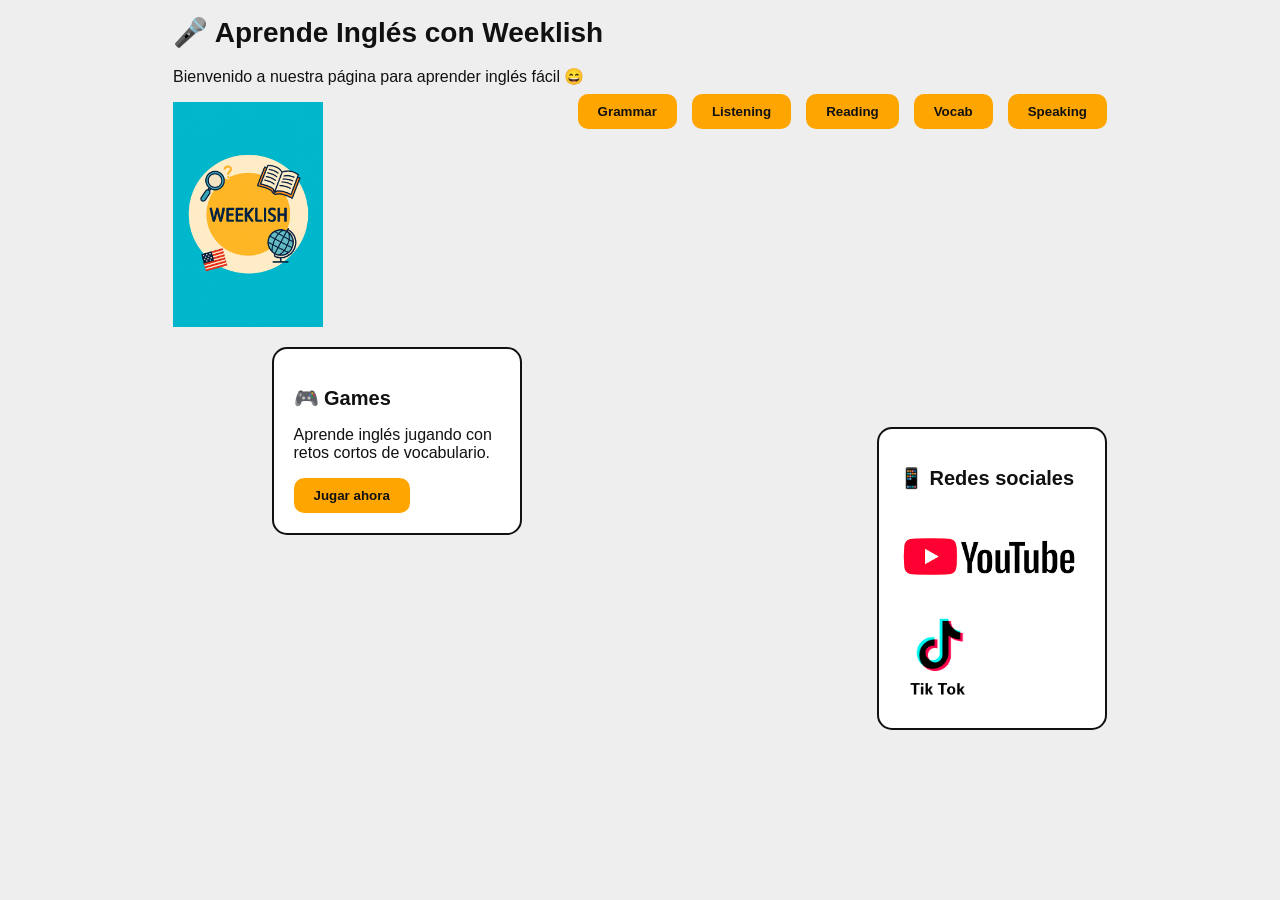
==== index-github.html @ 02babed3 "se agrego todo los archivos se agregaron todos los archivos que hizo chat gpt para la pagina" ====
<!doctype html>
<html lang="es">
<head>
  <meta charset="utf-8">
  <meta name="viewport" content="width=device-width, initial-scale=1">
  <title>Weeklish | Aprende inglés</title>
  <style>
/* Los estilos controlan colores, tamaños y ubicación de cada elemento. */
* { box-sizing: border-box; }

body {
  margin: 0;
  background-color: #eee;
  color: #111;
  font-family: Arial, sans-serif;
}

.container { max-width: 970px; margin: 16px auto; padding: 0 18px; }
h1 { margin: 0 0 18px; font-size: 28px; }
.welcome { margin: 0 0 16px; }

.header {
  display: flex;
  justify-content: space-between;
  align-items: flex-start;
  gap: 24px;
  margin-bottom: 20px;
}

.logo-image {
  display: block;
  width: 150px;
  height: 225px;
  object-fit: cover;
}

.menu {
  display: flex;
  justify-content: flex-end;
  flex-wrap: wrap;
  gap: 15px;
  margin-top: -8px;
}
.menu button, .register-button {
  padding: 10px 20px;
  border: 0;
  border-radius: 10px;
  background: orange;
  color: #111;
  cursor: pointer;
  font-weight: bold;
}
.menu button:hover, .register-button:hover { background: darkorange; }
button:focus-visible, a:focus-visible, input:focus-visible { outline: 3px solid #1264a3; outline-offset: 2px; }

.main { display: grid; grid-template-columns: 1fr 1fr; align-items: start; gap: 40px; }
.card {
  width: 294px;
  min-height: 220px;
  padding: 20px;
  border: 2px solid #111;
  border-radius: 15px;
  background: white;
}
.card h2 { font-size: 20px; }
.games-card { width: 250px; min-height: 160px; margin: 0 auto; }
.social {
  width: 230px;
  min-height: 170px;
  margin-top: 80px;
  justify-self: end;
}
.register-dialog input {
  display: block;
  width: 100%;
  margin: 10px 0;
  padding: 10px;
  border: 1px solid #999;
  border-radius: 8px;
  font: inherit;
}
.plain-button { cursor: pointer; }
.social a { display: block; width: fit-content; margin: 8px 0; }
.social-image { display: block; object-fit: contain; }
.youtube-image { width: 180px; height: auto; }
.tiktok-image { width: 82px; height: auto; }
.message { margin: 10px 0 0; color: #14532d; font-size: 14px; }

.visually-hidden { position: absolute; width: 1px; height: 1px; padding: 0; margin: -1px; overflow: hidden; clip: rect(0, 0, 0, 0); white-space: nowrap; border: 0; }

.lesson-view { max-width: 780px; margin: 12px auto; }
.lesson-view[hidden], #home-view[hidden] { display: none; }
.back-button {
  padding: 10px 16px;
  border: 0;
  border-radius: 10px;
  background: orange;
  color: #111;
  cursor: pointer;
  font-weight: bold;
}
.back-button:hover { background: darkorange; }
.lesson-card {
  padding: 18px;
  border: 2px solid #111;
  border-radius: 15px;
  background: white;
}
.lesson-card video { display: block; width: 100%; max-height: 65vh; background: #111; border-radius: 8px; }
.bottom-back { margin-top: 16px; }
.quiz-card { margin-top: 22px; padding: 20px; border: 2px solid #111; border-radius: 15px; background: white; }
.quiz-card > h2 { margin-top: 0; }
.quiz-question { margin: 14px 0; padding: 14px; border: 1px solid #bbb; border-radius: 10px; }
.quiz-question legend { padding: 0 5px; font-weight: bold; }
.quiz-question label { display: inline-flex; align-items: center; gap: 5px; margin: 7px 12px 0 0; cursor: pointer; }
.quiz-question input { accent-color: #087c8d; }
.quiz-question.is-correct { border-color: #26834a; background: #f2fbf4; }
.quiz-question.is-incorrect { border-color: #b54343; background: #fff7f5; }
.quiz-feedback { margin: 8px 0 0; font-size: 14px; }
.quiz-actions { display: flex; flex-wrap: wrap; align-items: center; gap: 12px; margin-top: 18px; }
.quiz-result { min-height: 1.4em; margin-bottom: 0; font-weight: bold; }
.games-view { max-width: 700px; }
.game-levels { max-width: 650px; margin: 24px auto; }
.game-level-options { display: grid; grid-template-columns: repeat(3, 1fr); gap: 12px; }
.game-level-button { display: flex; min-height: 112px; flex-direction: column; justify-content: center; gap: 8px; padding: 16px; border: 2px solid #111; border-radius: 14px; background: white; cursor: pointer; text-align: left; }
.game-level-button:hover { border-color: #c77a00; background: #fff5df; }
.game-level-button strong { font-size: 22px; }
.game-level-button span { color: #444; font-size: 14px; }
.game-card { max-width: 560px; margin: 20px auto; padding: 24px; border: 2px solid #111; border-radius: 16px; background: white; text-align: center; }
.change-level-button { display: block; padding: 0; border: 0; background: transparent; color: #064f7b; cursor: pointer; font: inherit; font-weight: bold; }
.game-progress { color: #555; font-size: 14px; }
.game-word { margin: 20px 0; color: #073b61; font-size: 36px; }
.game-options { display: grid; grid-template-columns: repeat(3, 1fr); gap: 10px; }
.game-option { min-height: 54px; padding: 10px; border: 1px solid #888; border-radius: 10px; background: #fff; cursor: pointer; font: inherit; }
.game-option:hover:not(:disabled) { border-color: #064f7b; background: #eef9fb; }
.game-option:disabled { cursor: default; }
.game-option.game-correct { border-color: #26834a; background: #e7f6eb; }
.game-option.game-wrong { border-color: #b54343; background: #fff0ee; }
.game-feedback { min-height: 1.5em; margin: 16px 0; font-weight: bold; }
.level-selector { display: flex; flex-wrap: wrap; gap: 9px; margin: 18px 0; }
.level-selector button { min-width: 100px; padding: 9px 14px; border: 1px solid #a66b00; border-radius: 10px; background: #fff; cursor: pointer; font: inherit; font-weight: bold; }
.level-selector button[aria-pressed="true"] { border-color: #d57d00; background: orange; }
.level-selector button:hover { background: #ffd27a; }
.level-panel[hidden] { display: none; }
.text-lesson { margin-bottom: 14px; }
.text-lesson p { line-height: 1.55; }
.mini-practice { min-height: 0; }
.mini-practice h3 { margin-top: 0; }
.mini-practice li { margin: 7px 0; }
.reading-card { margin: 18px 0; padding: 22px; border: 2px solid #111; border-radius: 15px; background: white; }
.reading-card h2 { margin-top: 0; }
.reading-card > p { font-size: 17px; line-height: 1.75; }
.reading-vocab { margin: 18px 0; padding: 12px; border-radius: 10px; background: #edf8f9; line-height: 1.6; }
.reading-card details { border-top: 1px solid #ddd; padding-top: 12px; }
.reading-card summary { color: #064f7b; cursor: pointer; font-weight: bold; }
.reading-card li { margin: 7px 0; line-height: 1.5; }
.listening-practice { margin-bottom: 16px; }
.listen-line { display: grid; grid-template-columns: 1fr auto; align-items: center; gap: 8px; padding: 12px 0; border-top: 1px solid #ddd; }
.listen-line span { font-weight: bold; }
.listen-line p { grid-column: 1 / -1; margin: 0; color: #555; }
.game-example { margin: 16px 0; padding: 14px; border-radius: 12px; background: #edf8f9; text-align: left; }
.example-label { margin: 0 0 7px; color: #07526a; font-size: 14px; font-weight: bold; }
.game-example-sentence { margin: 0 0 5px; font-size: 19px; font-weight: bold; }
.game-example-translation { margin: 0 0 12px; color: #444; }
.audio-list { display: grid; grid-template-columns: repeat(auto-fit, minmax(min(100%, 300px), 1fr)); gap: 14px; }
.audio-card { padding: 16px; border: 2px solid #111; border-radius: 15px; background: white; }
.audio-card h2 { margin: 0 0 12px; font-size: 18px; }
.audio-card audio { display: block; width: 100%; }
.vocab-categories { position: sticky; top: 0; z-index: 3; display: flex; flex-wrap: wrap; gap: 9px; margin: 18px 0 24px; padding: 10px 0; background: #eee; }
.vocab-category-button { padding: 9px 13px; border: 0; border-radius: 10px; background: orange; color: #111; cursor: pointer; font: inherit; font-weight: bold; }
.vocab-category-button:hover, .vocab-category-button.selected { background: darkorange; }
.vocab-category-button:focus-visible { outline: 3px solid #1264a3; outline-offset: 2px; }
.vocab-group { margin: 24px 0 32px; scroll-margin-top: 12px; }
.vocab-group h2 { margin-bottom: 12px; }
.vocabulary-grid { display: grid; grid-template-columns: repeat(auto-fill, minmax(180px, 1fr)); gap: 14px; }
.vocab-item { margin: 0; overflow: hidden; border: 1px solid #bbb; border-radius: 12px; background: white; }
.vocab-item a { display: grid; place-items: center; height: 220px; padding: 8px; background: white; }
.vocab-item img { display: block; width: 100%; height: 100%; object-fit: contain; }
.vocab-item figcaption { min-height: 38px; padding: 8px 10px; border-top: 1px solid #ddd; font-size: 14px; overflow-wrap: anywhere; }
.speaking-group { margin: 24px 0 30px; }
.speaking-group > h2 { margin-bottom: 12px; }
.speaking-list { display: grid; grid-template-columns: repeat(auto-fit, minmax(min(100%, 290px), 1fr)); gap: 12px; }
.speaking-exercise { padding: 16px; border: 1px solid #bbb; border-radius: 12px; background: white; }
.speaking-exercise > p { margin: 0 0 10px; }
.speaking-exercise details { border-top: 1px solid #ddd; padding-top: 9px; }
.speaking-exercise summary { color: #064f7b; cursor: pointer; font-weight: bold; }
.english-phrase { margin: 12px 0 6px; font-size: 18px; font-weight: bold; }
.translation { margin: 0; color: #444; }
.speaking-controls { display: flex; flex-wrap: wrap; align-items: center; gap: 8px; margin-top: 12px; }
.practice-button { padding: 8px 12px; border: 0; border-radius: 9px; background: orange; color: #111; cursor: pointer; font-weight: bold; }
.practice-button:hover { background: darkorange; }
.practice-button:disabled { cursor: wait; opacity: 0.7; }
.speaking-controls audio { width: 100%; margin-top: 4px; }
.recording-status { flex-basis: 100%; min-height: 1em; margin: 2px 0 0; color: #444; font-size: 14px; }
.mic-picker { margin: 18px 0 24px; padding: 16px; border: 1px solid #bbb; border-radius: 12px; background: white; }
.mic-picker > label { display: block; margin-bottom: 8px; font-weight: bold; }
.mic-picker-actions { display: flex; flex-wrap: wrap; gap: 9px; }
.mic-picker select { min-width: min(100%, 260px); max-width: 100%; padding: 8px 10px; border: 1px solid #999; border-radius: 8px; font: inherit; }
.mic-picker .recording-status { margin-bottom: 0; }

@media (max-width: 650px) {
  .container { margin-top: 22px; }
  h1 { font-size: 24px; }
  .header { flex-direction: row; align-items: flex-start; gap: 12px; }
  .main { display: flex; flex-direction: column; align-items: center; }
  .logo-image { width: 120px; height: 180px; }
  .menu { justify-content: flex-end; gap: 7px; margin-top: -5px; }
  .menu button { padding: 9px 11px; font-size: 13px; }
  .main { gap: 16px; }
  .card { width: 100%; max-width: 380px; }
  .games-card { max-width: 300px; min-height: 150px; }
  .social { min-height: 150px; margin-top: 0; }
}

@media (max-width: 460px) {
  .game-card { padding: 16px; }
  .game-options { grid-template-columns: 1fr; }
  .game-level-options { grid-template-columns: 1fr; }
  .listen-line { grid-template-columns: 1fr; }
  .listen-line p { grid-column: auto; }
}

/* En tabletas y ventanas estrechas, conserva las tarjetas una al lado de la otra. */
@media (min-width: 520px) and (max-width: 650px) {
  .main { display: flex; flex-direction: row; align-items: flex-end; gap: 12px; }
  .games-card { width: auto; min-width: 0; flex: 1 1 auto; margin: 0; }
  .social {
    width: 150px;
    min-height: 145px;
    flex: 0 0 150px;
    margin: 0 0 0 auto;
    padding: 14px;
  }
  .social h2 { font-size: 16px; }
  .youtube-image { width: 100px; }
  .tiktok-image { width: 52px; }
}

  </style>
</head>
<body>
  <main class="container">
    <div id="home-view">
      <h1>🎤 Aprende Inglés con Weeklish</h1>
      <p class="welcome">Bienvenido a nuestra página para aprender inglés fácil 😄</p>

      <header class="header">
        <img class="logo-image" src="assets/weeklish-logo.png" alt="Logo de Weeklish: aprende inglés">
        <nav class="menu" aria-label="Temas de inglés">
          <button type="button" id="grammar-button">Grammar</button>
          <button type="button" id="listening-button">Listening</button>
          <button type="button" id="reading-button">Reading</button>
          <button type="button" id="vocab-button">Vocab</button>
          <button type="button" id="speaking-button">Speaking</button>
        </nav>
      </header>

      <section class="main" aria-label="Juegos y redes sociales">
        <article class="card games-card">
          <h2>🎮 Games</h2>
          <p>Aprende inglés jugando con retos cortos de vocabulario.</p>
          <button class="register-button" id="open-games" type="button">Jugar ahora</button>
        </article>

        <aside class="card social">
          <h2>📱 Redes sociales</h2>
          <a href="https://www.youtube.com/@Weeklish" target="_blank" rel="noreferrer" aria-label="YouTube de Weeklish (se abre en otra pestaña)">
            <img class="social-image youtube-image" src="assets/youtube.png" alt="YouTube">
          </a>
          <a href="https://www.tiktok.com/@weeklish" target="_blank" rel="noreferrer" aria-label="TikTok de Weeklish (se abre en otra pestaña)">
            <img class="social-image tiktok-image" src="assets/tiktok.png" alt="TikTok">
          </a>
        </aside>
      </section>
    </div>

    <section class="lesson-view" id="grammar-view" hidden aria-labelledby="grammar-title">
      <button class="back-button" id="back-home" type="button">← Volver al inicio</button>
      <h1 id="grammar-title">Grammar</h1>
      <p class="welcome">Mira la lección y practica inglés a tu ritmo.</p>
      <nav class="level-selector" aria-label="Nivel de Grammar">
        <button type="button" data-section-level-button="easy" aria-pressed="true">Easy</button>
        <button type="button" data-section-level-button="medium" aria-pressed="false">Medium</button>
        <button type="button" data-section-level-button="advanced" aria-pressed="false">Advanced</button>
      </nav>
      <div class="level-panel" data-level-panel="easy">
        <article class="lesson-card text-lesson">
          <h2>Present simple</h2>
          <p>Usamos el presente simple para rutinas y hechos.</p>
          <p><strong>I study English every day.</strong> — Estudio inglés todos los días.</p>
          <p><strong>She studies English every day.</strong> — Ella estudia inglés todos los días.</p>
          <p>Con <em>he, she, it</em>, normalmente añadimos <em>-s</em> al verbo.</p>
        </article>
        <form class="quiz-card interactive-quiz">
          <h3>Quick quiz · Present simple</h3>
          <fieldset class="quiz-question" data-answer="works" data-explanation="Con she usamos el verbo con -s: works."><legend>1. She ___ at home.</legend><label><input type="radio" name="easy-g1" value="works"> works</label><label><input type="radio" name="easy-g1" value="work"> work</label><label><input type="radio" name="easy-g1" value="is work"> is work</label><p class="quiz-feedback" aria-live="polite"></p></fieldset>
          <fieldset class="quiz-question" data-answer="Do" data-explanation="En preguntas con you usamos Do + sujeto + verbo base."><legend>2. ___ you like music?</legend><label><input type="radio" name="easy-g2" value="Do"> Do</label><label><input type="radio" name="easy-g2" value="Does"> Does</label><label><input type="radio" name="easy-g2" value="Are"> Are</label><p class="quiz-feedback" aria-live="polite"></p></fieldset>
          <fieldset class="quiz-question" data-answer="play" data-explanation="Con they usamos el verbo base: play."><legend>3. They ___ soccer on Sundays.</legend><label><input type="radio" name="easy-g3" value="plays"> plays</label><label><input type="radio" name="easy-g3" value="play"> play</label><label><input type="radio" name="easy-g3" value="playing"> playing</label><p class="quiz-feedback" aria-live="polite"></p></fieldset>
          <div class="quiz-actions"><button class="register-button" type="submit">Revisar respuestas</button><button class="plain-button" type="reset">Intentar de nuevo</button></div>
          <p class="quiz-result" aria-live="polite"></p>
        </form>
      </div>
      <div class="level-panel" data-level-panel="medium" hidden>
        <article class="lesson-card text-lesson">
          <h2>Past simple</h2>
          <p>Usamos el pasado simple para acciones terminadas. En preguntas y negativas usamos <em>did</em> y el verbo vuelve a su forma base.</p>
          <p><strong>We visited London last year.</strong> — Visitamos Londres el año pasado.</p>
          <p><strong>Did you see the museum?</strong> — ¿Viste el museo?</p>
          <p><strong>They didn’t take a taxi.</strong> — No tomaron un taxi.</p>
        </article>
        <form class="quiz-card interactive-quiz">
          <h3>Quick quiz · Past simple</h3>
          <fieldset class="quiz-question" data-answer="watched" data-explanation="Para una acción terminada en el pasado usamos watched."><legend>1. Yesterday I ___ a film.</legend><label><input type="radio" name="medium-g1" value="watched"> watched</label><label><input type="radio" name="medium-g1" value="watch"> watch</label><label><input type="radio" name="medium-g1" value="watching"> watching</label><p class="quiz-feedback" aria-live="polite"></p></fieldset>
          <fieldset class="quiz-question" data-answer="Did" data-explanation="En preguntas del pasado usamos Did + sujeto + verbo base."><legend>2. ___ she call you?</legend><label><input type="radio" name="medium-g2" value="Did"> Did</label><label><input type="radio" name="medium-g2" value="Does"> Does</label><label><input type="radio" name="medium-g2" value="Was"> Was</label><p class="quiz-feedback" aria-live="polite"></p></fieldset>
          <fieldset class="quiz-question" data-answer="go" data-explanation="Después de didn’t usamos el verbo en su forma base: go."><legend>3. We didn’t ___ by bus.</legend><label><input type="radio" name="medium-g3" value="went"> went</label><label><input type="radio" name="medium-g3" value="go"> go</label><label><input type="radio" name="medium-g3" value="gone"> gone</label><p class="quiz-feedback" aria-live="polite"></p></fieldset>
          <div class="quiz-actions"><button class="register-button" type="submit">Revisar respuestas</button><button class="plain-button" type="reset">Intentar de nuevo</button></div>
          <p class="quiz-result" aria-live="polite"></p>
        </form>
      </div>
      <div class="level-panel" data-level-panel="advanced" hidden>
      <article class="lesson-card">
        <h2>Video de ejemplo</h2>
        <video controls preload="metadata" playsinline>
          <source src="assets/dedcution.mp4" type="video/mp4">
          Tu navegador no puede reproducir este video. Prueba con otro navegador.
        </video>
      </article>
      <section class="quiz-card" aria-labelledby="deduction-quiz-title">
        <h2 id="deduction-quiz-title">Quiz: Deductions</h2>
        <p>Elige la opción que mejor expresa la deducción. <strong>Must</strong> = casi seguro; <strong>might/could</strong> = posible; <strong>can’t</strong> = casi imposible. Para deducir sobre el pasado, usa <em>modal + have + participio</em>.</p>
        <form id="deduction-quiz" class="interactive-quiz">
          <fieldset class="quiz-question" data-answer="must" data-explanation="Must expresa una deducción fuerte basada en la evidencia.">
            <legend>1. The lights are on and I can hear music. They ___ be home.</legend>
            <label><input type="radio" name="q1" value="must"> must</label>
            <label><input type="radio" name="q1" value="might"> might</label>
            <label><input type="radio" name="q1" value="can't"> can’t</label>
            <p class="quiz-feedback" aria-live="polite"></p>
          </fieldset>
          <fieldset class="quiz-question" data-answer="might" data-explanation="Might indica una posibilidad; no sabemos con certeza dónde está Jack.">
            <legend>2. I don’t know where Jack is. He ___ be at the library.</legend>
            <label><input type="radio" name="q2" value="must"> must</label>
            <label><input type="radio" name="q2" value="might"> might</label>
            <label><input type="radio" name="q2" value="can't"> can’t</label>
            <p class="quiz-feedback" aria-live="polite"></p>
          </fieldset>
          <fieldset class="quiz-question" data-answer="can't" data-explanation="Can’t expresa que algo es casi imposible según lo que sabemos.">
            <legend>3. The sign says CLOSED and the doors are locked. The restaurant ___ be open.</legend>
            <label><input type="radio" name="q3" value="must"> must</label>
            <label><input type="radio" name="q3" value="might"> might</label>
            <label><input type="radio" name="q3" value="can't"> can’t</label>
            <p class="quiz-feedback" aria-live="polite"></p>
          </fieldset>
          <fieldset class="quiz-question" data-answer="could" data-explanation="Could también expresa una posibilidad.">
            <legend>4. Maybe Anna is on the bus. She ___ be on her way.</legend>
            <label><input type="radio" name="q4" value="must"> must</label>
            <label><input type="radio" name="q4" value="could"> could</label>
            <label><input type="radio" name="q4" value="can't"> can’t</label>
            <p class="quiz-feedback" aria-live="polite"></p>
          </fieldset>
          <fieldset class="quiz-question" data-answer="must have" data-explanation="Must have + participio expresa una deducción fuerte sobre algo que ocurrió en el pasado.">
            <legend>5. The ground is wet and the sprinklers are off. It ___ rained overnight.</legend>
            <label><input type="radio" name="q5" value="must have"> must have</label>
            <label><input type="radio" name="q5" value="might"> might</label>
            <label><input type="radio" name="q5" value="can't have"> can’t have</label>
            <p class="quiz-feedback" aria-live="polite"></p>
          </fieldset>
          <fieldset class="quiz-question" data-answer="might have" data-explanation="Might have + participio indica que algo pudo haber ocurrido, pero no lo sabemos con seguridad.">
            <legend>6. I’m not sure who left this umbrella. It ___ been Tom’s.</legend>
            <label><input type="radio" name="q6" value="must have"> must have</label>
            <label><input type="radio" name="q6" value="might have"> might have</label>
            <label><input type="radio" name="q6" value="can't be"> can’t be</label>
            <p class="quiz-feedback" aria-live="polite"></p>
          </fieldset>
          <fieldset class="quiz-question" data-answer="can't have" data-explanation="Can’t have + participio expresa que algo casi con seguridad no ocurrió.">
            <legend>7. I watched Leo stay here all evening. He ___ gone to the party.</legend>
            <label><input type="radio" name="q7" value="must have"> must have</label>
            <label><input type="radio" name="q7" value="might have"> might have</label>
            <label><input type="radio" name="q7" value="can't have"> can’t have</label>
            <p class="quiz-feedback" aria-live="polite"></p>
          </fieldset>
          <fieldset class="quiz-question" data-answer="must have" data-explanation="La puerta está abierta y las maletas desaparecieron: la evidencia indica que se fueron.">
            <legend>8. The door is open and the suitcases are gone. They ___ left.</legend>
            <label><input type="radio" name="q8" value="must have"> must have</label>
            <label><input type="radio" name="q8" value="might"> might</label>
            <label><input type="radio" name="q8" value="can't have"> can’t have</label>
            <p class="quiz-feedback" aria-live="polite"></p>
          </fieldset>
          <fieldset class="quiz-question" data-answer="could" data-explanation="Could be expresa una posibilidad sobre el presente.">
            <legend>9. That ___ be the right bus, but let’s check the number first.</legend>
            <label><input type="radio" name="q9" value="must"> must</label>
            <label><input type="radio" name="q9" value="could"> could</label>
            <label><input type="radio" name="q9" value="can't have"> can’t have</label>
            <p class="quiz-feedback" aria-live="polite"></p>
          </fieldset>
          <fieldset class="quiz-question" data-answer="might have" data-explanation="Might have been expresa una posibilidad sobre quién llamó.">
            <legend>10. I don’t recognize the number. It ___ been the doctor’s office.</legend>
            <label><input type="radio" name="q10" value="must"> must</label>
            <label><input type="radio" name="q10" value="might have"> might have</label>
            <label><input type="radio" name="q10" value="can't"> can’t</label>
            <p class="quiz-feedback" aria-live="polite"></p>
          </fieldset>
          <div class="quiz-actions">
            <button class="register-button" type="submit">Revisar respuestas</button>
            <button class="plain-button" type="reset">Intentar de nuevo</button>
          </div>
          <p id="quiz-result" class="quiz-result" aria-live="polite"></p>
        </form>
      </section>
      </div>
      <button class="back-button bottom-back" type="button" data-home>← Volver al inicio</button>
    </section>

    <section class="lesson-view listening-view" id="listening-view" hidden aria-labelledby="listening-title">
      <button class="back-button" type="button" data-home>← Volver al inicio</button>
      <h1 id="listening-title">Listening</h1>
      <p class="welcome">Escucha cada audio y practica a tu ritmo.</p>
      <nav class="level-selector" aria-label="Nivel de Listening">
        <button type="button" data-section-level-button="easy" aria-pressed="true">Easy</button>
        <button type="button" data-section-level-button="medium" aria-pressed="false">Medium</button>
        <button type="button" data-section-level-button="advanced" aria-pressed="false">Advanced</button>
      </nav>
      <div class="level-panel" data-level-panel="easy">
        <article class="audio-card listening-practice">
          <h2>Listen and repeat</h2>
          <p>Escucha cada frase y repítela en voz alta.</p>
          <div class="listen-line"><span lang="en">Good morning! How are you?</span><button class="practice-button" type="button" data-speak-text="Good morning! How are you?">🔊 Escuchar</button><p>¡Buenos días! ¿Cómo estás?</p></div>
          <div class="listen-line"><span lang="en">Could I have a glass of water, please?</span><button class="practice-button" type="button" data-speak-text="Could I have a glass of water, please?">🔊 Escuchar</button><p>¿Me da un vaso de agua, por favor?</p></div>
          <div class="listen-line"><span lang="en">Where is the bus station?</span><button class="practice-button" type="button" data-speak-text="Where is the bus station?">🔊 Escuchar</button><p>¿Dónde está la estación de autobuses?</p></div>
        </article>
      </div>
      <div class="level-panel" data-level-panel="medium" hidden>
        <article class="audio-card">
          <h2>Agent Phrases</h2>
          <p>Escucha el audio e intenta repetir las frases.</p>
          <audio controls preload="none"><source src="assets/listening/agent-phrases.m4a" type="audio/mp4">Tu navegador no puede reproducir este audio.</audio>
        </article>
      </div>
      <div class="level-panel" data-level-panel="advanced" hidden>
        <article class="audio-card">
          <h2>Celine Pitch Shadowing</h2>
          <p>Escucha con atención y repite intentando imitar la entonación.</p>
          <audio controls preload="none"><source src="assets/listening/celine-pitch-shadowing.mp3" type="audio/mpeg">Tu navegador no puede reproducir este audio.</audio>
        </article>
      </div>
      <button class="back-button bottom-back" type="button" data-home>← Volver al inicio</button>
    </section>

    <section class="lesson-view reading-view" id="reading-view" hidden aria-labelledby="reading-title">
      <button class="back-button" type="button" data-home>← Volver al inicio</button>
      <h1 id="reading-title">Reading</h1>
      <p class="welcome">Choose a level, read the text in English, and check your understanding.</p>
      <nav class="level-selector" aria-label="Nivel de Reading">
        <button type="button" data-section-level-button="easy" aria-pressed="true">Easy</button>
        <button type="button" data-section-level-button="medium" aria-pressed="false">Medium</button>
        <button type="button" data-section-level-button="advanced" aria-pressed="false">Advanced</button>
      </nav>
      <div class="level-panel" data-level-panel="easy">
        <article class="reading-card">
          <h2>Emma’s Saturday</h2>
          <p>Emma wakes up at eight on Saturday. She has eggs and toast for breakfast. Then she walks to the park with her brother. They see birds and play with a ball. In the afternoon, Emma visits her grandmother. They make a cake together.</p>
          <div class="reading-vocab"><strong>Words:</strong> wakes up = se despierta · walks = camina · together = juntos</div>
        </article>
        <form class="quiz-card interactive-quiz">
          <h3>Reading check · Easy</h3>
          <fieldset class="quiz-question" data-answer="At eight" data-explanation="The text says Emma wakes up at eight on Saturday."><legend>1. What time does Emma wake up?</legend><label><input type="radio" name="read-e1" value="At six"> At six</label><label><input type="radio" name="read-e1" value="At eight"> At eight</label><label><input type="radio" name="read-e1" value="At ten"> At ten</label><p class="quiz-feedback" aria-live="polite"></p></fieldset>
          <fieldset class="quiz-question" data-answer="Eggs and toast" data-explanation="Emma has eggs and toast for breakfast."><legend>2. What does Emma eat for breakfast?</legend><label><input type="radio" name="read-e2" value="Rice and fish"> Rice and fish</label><label><input type="radio" name="read-e2" value="Eggs and toast"> Eggs and toast</label><label><input type="radio" name="read-e2" value="Fruit and yogurt"> Fruit and yogurt</label><p class="quiz-feedback" aria-live="polite"></p></fieldset>
          <fieldset class="quiz-question" data-answer="Her grandmother" data-explanation="In the afternoon, Emma visits her grandmother."><legend>3. Who does Emma visit?</legend><label><input type="radio" name="read-e3" value="Her teacher"> Her teacher</label><label><input type="radio" name="read-e3" value="Her friend"> Her friend</label><label><input type="radio" name="read-e3" value="Her grandmother"> Her grandmother</label><p class="quiz-feedback" aria-live="polite"></p></fieldset>
          <div class="quiz-actions"><button class="register-button" type="submit">Check answers</button><button class="plain-button" type="reset">Try again</button></div>
          <p class="quiz-result" aria-live="polite"></p>
        </form>
      </div>
      <div class="level-panel" data-level-panel="medium" hidden>
        <article class="reading-card">
          <h2>A New Job in the City</h2>
          <p>When Daniel moved to the city, he didn’t know many people. His new job was busy, so he usually went home by train and cooked dinner. One Thursday, a coworker invited him to a photography club. Daniel almost said no because he was tired, but he decided to go. He met people who shared his interest, and soon the city began to feel more like home.</p>
          <div class="reading-vocab"><strong>Words:</strong> coworker = compañero de trabajo · shared = compartían · feel like home = sentirse como en casa</div>
        </article>
        <form class="quiz-card interactive-quiz">
          <h3>Reading check · Medium</h3>
          <fieldset class="quiz-question" data-answer="By train" data-explanation="He usually went home by train."><legend>1. How did Daniel usually get home?</legend><label><input type="radio" name="read-m1" value="By bus"> By bus</label><label><input type="radio" name="read-m1" value="By train"> By train</label><label><input type="radio" name="read-m1" value="On foot"> On foot</label><p class="quiz-feedback" aria-live="polite"></p></fieldset>
          <fieldset class="quiz-question" data-answer="He was tired" data-explanation="Daniel almost said no because he was tired."><legend>2. Why did he almost say no to the invitation?</legend><label><input type="radio" name="read-m2" value="He was tired"> He was tired</label><label><input type="radio" name="read-m2" value="He was working"> He was working</label><label><input type="radio" name="read-m2" value="He disliked photography"> He disliked photography</label><p class="quiz-feedback" aria-live="polite"></p></fieldset>
          <fieldset class="quiz-question" data-answer="Meeting people with a shared interest" data-explanation="The photography club helped Daniel meet people who shared his interest."><legend>3. What helped the city feel more like home?</legend><label><input type="radio" name="read-m3" value="Meeting people with a shared interest"> Meeting people with a shared interest</label><label><input type="radio" name="read-m3" value="Getting a new apartment"> Getting a new apartment</label><label><input type="radio" name="read-m3" value="Working fewer hours"> Working fewer hours</label><p class="quiz-feedback" aria-live="polite"></p></fieldset>
          <div class="quiz-actions"><button class="register-button" type="submit">Check answers</button><button class="plain-button" type="reset">Try again</button></div>
          <p class="quiz-result" aria-live="polite"></p>
        </form>
      </div>
      <div class="level-panel" data-level-panel="advanced" hidden>
        <article class="reading-card">
          <h2>The Community Garden</h2>
          <p>For years, the empty lot between two apartment buildings collected rubbish and rainwater. A few neighbours proposed turning it into a community garden. At first, some residents doubted the plan would last; everyone had different schedules, and the soil was in poor condition. The organisers divided the work into small tasks and asked a local nursery for advice. By the end of the season, the garden was producing tomatoes, herbs, and a surprising sense of community. The project did not solve every problem, but it gave residents a practical reason to work together.</p>
          <div class="reading-vocab"><strong>Words:</strong> empty lot = terreno vacío · soil = tierra · residents = residentes · practical = práctico</div>
        </article>
        <form class="quiz-card interactive-quiz">
          <h3>Reading check · Advanced</h3>
          <fieldset class="quiz-question" data-answer="Rubbish and rainwater" data-explanation="The empty lot collected rubbish and rainwater before the project."><legend>1. What collected in the empty lot?</legend><label><input type="radio" name="read-a1" value="Rubbish and rainwater"> Rubbish and rainwater</label><label><input type="radio" name="read-a1" value="Leaves and snow"> Leaves and snow</label><label><input type="radio" name="read-a1" value="Tools and seeds"> Tools and seeds</label><p class="quiz-feedback" aria-live="polite"></p></fieldset>
          <fieldset class="quiz-question" data-answer="They divided the work into small tasks" data-explanation="Breaking the work into small tasks helped residents manage different schedules."><legend>2. How did the organisers make the work manageable?</legend><label><input type="radio" name="read-a2" value="They hired a full-time gardener"> They hired a full-time gardener</label><label><input type="radio" name="read-a2" value="They divided the work into small tasks"> They divided the work into small tasks</label><label><input type="radio" name="read-a2" value="They waited until everyone was free"> They waited until everyone was free</label><p class="quiz-feedback" aria-live="polite"></p></fieldset>
          <fieldset class="quiz-question" data-answer="A stronger sense of community" data-explanation="The garden gave neighbours a shared project and a stronger sense of community."><legend>3. What did the garden provide besides food?</legend><label><input type="radio" name="read-a3" value="A stronger sense of community"> A stronger sense of community</label><label><input type="radio" name="read-a3" value="More parking spaces"> More parking spaces</label><label><input type="radio" name="read-a3" value="A new apartment building"> A new apartment building</label><p class="quiz-feedback" aria-live="polite"></p></fieldset>
          <div class="quiz-actions"><button class="register-button" type="submit">Check answers</button><button class="plain-button" type="reset">Try again</button></div>
          <p class="quiz-result" aria-live="polite"></p>
        </form>
      </div>
      <button class="back-button bottom-back" type="button" data-home>← Volver al inicio</button>
    </section>

    <section class="lesson-view vocab-view" id="vocabulary-view" hidden aria-labelledby="vocabulary-title">
      <button class="back-button" type="button" data-home>← Volver al inicio</button>
      <h1 id="vocabulary-title">Vocab</h1>
      <p class="welcome">Elige un tema para ver solo sus imágenes. Cambia de botón para ver otra categoría.</p>
      <nav class="level-selector" aria-label="Nivel de Vocab">
        <button type="button" data-vocab-level="easy" aria-pressed="true">Easy</button>
        <button type="button" data-vocab-level="medium" aria-pressed="false">Medium</button>
        <button type="button" data-vocab-level="advanced" aria-pressed="false">Advanced</button>
      </nav>
      <nav class="vocab-categories" id="vocab-categories" aria-label="Categorías de vocabulario"></nav>
      <div id="vocabulary-gallery"></div>
      <button class="back-button bottom-back" type="button" data-home>← Volver al inicio</button>
    </section>

    <section class="lesson-view speaking-view" id="speaking-view" hidden aria-labelledby="speaking-title">
      <button class="back-button" type="button" data-home>← Volver al inicio</button>
      <h1 id="speaking-title">Speaking</h1>
      <p class="welcome">Lee cada situación y responde en inglés en voz alta. Abre “Ver ejemplo” cuando quieras comparar tu respuesta.</p>
      <nav class="level-selector" aria-label="Nivel de Speaking">
        <button type="button" data-speaking-level-button="easy" aria-pressed="true">Easy</button>
        <button type="button" data-speaking-level-button="medium" aria-pressed="false">Medium</button>
        <button type="button" data-speaking-level-button="advanced" aria-pressed="false">Advanced</button>
      </nav>
      <div class="mic-picker">
        <label for="microphone-select">Micrófono para grabar</label>
        <div class="mic-picker-actions">
          <select id="microphone-select">
            <option value="">Micrófono predeterminado</option>
          </select>
          <button class="practice-button" id="detect-microphones" type="button">Detectar micrófonos</button>
        </div>
        <p id="microphone-status" class="recording-status" aria-live="polite">Puedes usar el micrófono predeterminado o detectar otros para elegir.</p>
      </div>

      <section class="speaking-group" data-speaking-level="medium" aria-labelledby="everyday-title">
        <h2 id="everyday-title">Everyday situations · Situaciones cotidianas</h2>
        <div class="speaking-list">
          <article class="speaking-exercise"><p><strong>1.</strong> Quieres saber dónde está el baño.</p><details><summary>Ver ejemplo</summary><p class="english-phrase" lang="en">“Excuse me, where is the restroom?”</p><p class="translation">Disculpe, ¿dónde está el baño?</p></details></article>
          <article class="speaking-exercise"><p><strong>2.</strong> Necesitas pedir ayuda en la calle.</p><details><summary>Ver ejemplo</summary><p class="english-phrase" lang="en">“Could you help me, please?”</p><p class="translation">¿Podría ayudarme, por favor?</p></details></article>
          <article class="speaking-exercise"><p><strong>3.</strong> Quieres saber la hora.</p><details><summary>Ver ejemplo</summary><p class="english-phrase" lang="en">“What time is it?”</p><p class="translation">¿Qué hora es?</p></details></article>
          <article class="speaking-exercise"><p><strong>4.</strong> Quieres preguntar cuánto cuesta algo.</p><details><summary>Ver ejemplo</summary><p class="english-phrase" lang="en">“How much does this cost?”</p><p class="translation">¿Cuánto cuesta esto?</p></details></article>
          <article class="speaking-exercise"><p><strong>5.</strong> Quieres llegar a la estación.</p><details><summary>Ver ejemplo</summary><p class="english-phrase" lang="en">“How can I get to the station?”</p><p class="translation">¿Cómo puedo llegar a la estación?</p></details></article>
        </div>
      </section>

      <section class="speaking-group" data-speaking-level="easy" aria-labelledby="greetings-title">
        <h2 id="greetings-title">Greetings · Saludos</h2>
        <div class="speaking-list">
          <article class="speaking-exercise"><p><strong>1.</strong> Saludas a alguien por la mañana.</p><details><summary>Ver ejemplo</summary><p class="english-phrase" lang="en">“Good morning! How are you?”</p><p class="translation">¡Buenos días! ¿Cómo estás?</p></details></article>
          <article class="speaking-exercise"><p><strong>2.</strong> Saludas a un amigo.</p><details><summary>Ver ejemplo</summary><p class="english-phrase" lang="en">“Hi! It’s nice to see you.”</p><p class="translation">¡Hola! Qué bueno verte.</p></details></article>
          <article class="speaking-exercise"><p><strong>3.</strong> Conoces a alguien por primera vez.</p><details><summary>Ver ejemplo</summary><p class="english-phrase" lang="en">“Hello, my name is Ana. What’s your name?”</p><p class="translation">Hola, me llamo Ana. ¿Cómo te llamas?</p></details></article>
          <article class="speaking-exercise"><p><strong>4.</strong> Te preguntan cómo estás y te sientes muy bien.</p><details><summary>Ver ejemplo</summary><p class="english-phrase" lang="en">“I’m great, thanks. How about you?”</p><p class="translation">Estoy muy bien, gracias. ¿Y tú?</p></details></article>
          <article class="speaking-exercise"><p><strong>5.</strong> Te despides después de una conversación.</p><details><summary>Ver ejemplo</summary><p class="english-phrase" lang="en">“It was nice talking to you. See you later!”</p><p class="translation">Fue agradable hablar contigo. ¡Hasta luego!</p></details></article>
        </div>
      </section>

      <section class="speaking-group" data-speaking-level="easy" aria-labelledby="food-title">
        <h2 id="food-title">Food · Comida</h2>
        <div class="speaking-list">
          <article class="speaking-exercise"><p><strong>1.</strong> Pides una mesa para dos.</p><details><summary>Ver ejemplo</summary><p class="english-phrase" lang="en">“A table for two, please.”</p><p class="translation">Una mesa para dos, por favor.</p></details></article>
          <article class="speaking-exercise"><p><strong>2.</strong> Pides el menú.</p><details><summary>Ver ejemplo</summary><p class="english-phrase" lang="en">“Could I see the menu, please?”</p><p class="translation">¿Podría ver el menú, por favor?</p></details></article>
          <article class="speaking-exercise"><p><strong>3.</strong> Ordenas una hamburguesa con queso.</p><details><summary>Ver ejemplo</summary><p class="english-phrase" lang="en">“I’d like a cheeseburger, please.”</p><p class="translation">Quisiera una hamburguesa con queso, por favor.</p></details></article>
          <article class="speaking-exercise"><p><strong>4.</strong> Preguntas qué recomienda el restaurante.</p><details><summary>Ver ejemplo</summary><p class="english-phrase" lang="en">“What do you recommend?”</p><p class="translation">¿Qué recomienda?</p></details></article>
          <article class="speaking-exercise"><p><strong>5.</strong> Terminaste de comer y pides la cuenta.</p><details><summary>Ver ejemplo</summary><p class="english-phrase" lang="en">“Could I have the check, please?”</p><p class="translation">¿Me trae la cuenta, por favor?</p></details></article>
        </div>
      </section>
      <section class="speaking-group" data-speaking-level="advanced" aria-labelledby="advanced-speaking-title" hidden>
        <h2 id="advanced-speaking-title">Longer conversations · Conversaciones más completas</h2>
        <div class="speaking-list">
          <article class="speaking-exercise"><p><strong>1.</strong> Perdiste el tren. Pregunta cuándo sale el siguiente.</p><details><summary>Ver ejemplo</summary><p class="english-phrase" lang="en">“I’ve just missed my train. Could you tell me when the next one leaves?”</p><p class="translation">Acabo de perder mi tren. ¿Podría decirme cuándo sale el siguiente?</p></details></article>
          <article class="speaking-exercise"><p><strong>2.</strong> Tu habitación de hotel aún no está lista. Pide una actualización con amabilidad.</p><details><summary>Ver ejemplo</summary><p class="english-phrase" lang="en">“I’m checking in, but my room isn’t ready yet. Could you let me know how long it will take?”</p><p class="translation">Voy a registrarme, pero mi habitación aún no está lista. ¿Podría decirme cuánto tardará?</p></details></article>
          <article class="speaking-exercise"><p><strong>3.</strong> Tienes alergia a los cacahuates. Pregunta por los ingredientes.</p><details><summary>Ver ejemplo</summary><p class="english-phrase" lang="en">“I’m allergic to peanuts. Could you check whether this dish contains any?”</p><p class="translation">Soy alérgico/a a los cacahuates. ¿Podría comprobar si este plato contiene alguno?</p></details></article>
          <article class="speaking-exercise"><p><strong>4.</strong> No entendiste una instrucción. Pide que la expliquen de otra manera.</p><details><summary>Ver ejemplo</summary><p class="english-phrase" lang="en">“I’m not sure I understood the instructions. Could you explain them another way?”</p><p class="translation">No estoy seguro/a de haber entendido las instrucciones. ¿Podría explicarlas de otra manera?</p></details></article>
          <article class="speaking-exercise"><p><strong>5.</strong> Das tu opinión y reconoces otra perspectiva.</p><details><summary>Ver ejemplo</summary><p class="english-phrase" lang="en">“I see your point, but I think we should consider another option.”</p><p class="translation">Entiendo tu punto, pero creo que deberíamos considerar otra opción.</p></details></article>
        </div>
      </section>
      <button class="back-button bottom-back" type="button" data-home>← Volver al inicio</button>
    </section>
  </main>

  <section class="lesson-view games-view container" id="games-view" hidden aria-labelledby="games-title">
    <button class="back-button" type="button" data-home>← Volver al inicio</button>
    <h1 id="games-title">Games</h1>
    <p class="welcome">Choose the correct meaning. Elige la traducción correcta.</p>
    <section class="game-levels" id="game-levels" aria-label="Elige un nivel">
      <h2>Elige tu nivel</h2>
      <div class="game-level-options">
        <button class="game-level-button" type="button" data-level="easy"><strong>Easy</strong><span>Fácil · palabras comunes</span></button>
        <button class="game-level-button" type="button" data-level="medium"><strong>Medium</strong><span>Medio · vocabulario práctico</span></button>
        <button class="game-level-button" type="button" data-level="advanced"><strong>Advanced</strong><span>Avanzado · expresiones e idioms</span></button>
      </div>
    </section>
    <article class="game-card" id="game-card" hidden>
      <button class="change-level-button" id="change-level" type="button">← Cambiar nivel</button>
      <p class="game-progress" id="game-progress"></p>
      <h2 class="game-word" id="game-word"></h2>
      <div class="game-options" id="game-options"></div>
      <p class="game-feedback" id="game-feedback" aria-live="polite"></p>
      <div class="game-example" id="game-example" hidden>
        <p class="example-label">Example sentence</p>
        <p class="game-example-sentence" id="game-example-sentence" lang="en"></p>
        <p class="game-example-translation" id="game-example-translation"></p>
        <button class="practice-button" id="play-game-sentence" type="button">🔊 Escuchar oración</button>
      </div>
      <button class="register-button" id="next-question" type="button" disabled>Siguiente</button>
    </article>
  </section>
<script>
window.vocabularyImages = [
  {
    "category": "Viajes y planes",
    "categoryId": "travel",
    "src": "assets/vocabulary/future.jpg",
    "alt": "Planes de viaje a Londres y billete de avión",
    "title": "Un viaje a Londres"
  },
  {
    "category": "Gramática",
    "categoryId": "grammar",
    "src": "assets/vocabulary/adverbios%20de%20frecuencia.jpg",
    "alt": "adverbios de frecuencia",
    "title": "adverbios de frecuencia"
  },
  {
    "category": "Gramática",
    "categoryId": "grammar",
    "src": "assets/vocabulary/auxiliar%20do.jpg",
    "alt": "auxiliar do",
    "title": "auxiliar do"
  },
  {
    "category": "Gramática",
    "categoryId": "grammar",
    "src": "assets/vocabulary/capital%20letter.jpg",
    "alt": "capital letter",
    "title": "capital letter"
  },
  {
    "category": "Gramática",
    "categoryId": "grammar",
    "src": "assets/vocabulary/capital%20letters2.jpg",
    "alt": "capital letters2",
    "title": "capital letters2"
  },
  {
    "category": "Gramática",
    "categoryId": "grammar",
    "src": "assets/vocabulary/future2.jpg",
    "alt": "future2",
    "title": "future2"
  },
  {
    "category": "Gramática",
    "categoryId": "grammar",
    "src": "assets/vocabulary/MODAL%20VERB.jpg",
    "alt": "MODAL VERB",
    "title": "MODAL VERB"
  },
  {
    "category": "Gramática",
    "categoryId": "grammar",
    "src": "assets/vocabulary/MODAL%20VERB2.jpg",
    "alt": "MODAL VERB2",
    "title": "MODAL VERB2"
  },
  {
    "category": "Gramática",
    "categoryId": "grammar",
    "src": "assets/vocabulary/noun-ending-position-sentence.jpg",
    "alt": "Noun endings and position in a sentence",
    "title": "Noun endings and position in a sentence"
  },
  {
    "category": "Gramática",
    "categoryId": "grammar",
    "src": "assets/vocabulary/prepositions.jpg",
    "alt": "prepositions",
    "title": "prepositions"
  },
  {
    "category": "Gramática",
    "categoryId": "grammar",
    "src": "assets/vocabulary/prepositions2.jpg",
    "alt": "prepositions2",
    "title": "prepositions2"
  },
  {
    "category": "Gramática",
    "categoryId": "grammar",
    "src": "assets/vocabulary/there%20is%20there%20are.jpg",
    "alt": "there is there are",
    "title": "there is there are"
  },
  {
    "category": "Gramática",
    "categoryId": "grammar",
    "src": "assets/vocabulary/there%20is%20there%20are2.jpg",
    "alt": "there is there are2",
    "title": "there is there are2"
  },
  {
    "category": "Gramática",
    "categoryId": "grammar",
    "src": "assets/vocabulary/VERBS%20FRECUENCY1.jpg",
    "alt": "VERBS FRECUENCY1",
    "title": "VERBS FRECUENCY1"
  },
  {
    "category": "Gramática",
    "categoryId": "grammar",
    "src": "assets/vocabulary/VERBS%20FRECUENCY2.jpg",
    "alt": "VERBS FRECUENCY2",
    "title": "VERBS FRECUENCY2"
  },
  {
    "category": "Phrasal verbs",
    "categoryId": "phrasal",
    "src": "assets/vocabulary/PHRASAL%20VERBS.jpg",
    "alt": "PHRASAL VERBS",
    "title": "PHRASAL VERBS"
  },
  {
    "category": "Phrasal verbs",
    "categoryId": "phrasal",
    "src": "assets/vocabulary/Screenshot_20220601-120849_Brave.jpg",
    "alt": "Ficha 02",
    "title": "Ficha 02"
  },
  {
    "category": "Phrasal verbs",
    "categoryId": "phrasal",
    "src": "assets/vocabulary/Screenshot_20220601-120908_Brave.jpg",
    "alt": "Ficha 03",
    "title": "Ficha 03"
  },
  {
    "category": "Phrasal verbs",
    "categoryId": "phrasal",
    "src": "assets/vocabulary/Screenshot_20220616-163014_Brave.jpg",
    "alt": "Ficha 04",
    "title": "Ficha 04"
  },
  {
    "category": "Phrasal verbs",
    "categoryId": "phrasal",
    "src": "assets/vocabulary/Screenshot_20220616-163043_Brave.jpg",
    "alt": "Ficha 05",
    "title": "Ficha 05"
  },
  {
    "category": "Vocabulario general",
    "categoryId": "general",
    "src": "assets/vocabulary/adverbios%20de%20frecuencia2.jpg",
    "alt": "adverbios de frecuencia2",
    "title": "adverbios de frecuencia2"
  },
  {
    "category": "Vocabulario general",
    "categoryId": "general",
    "src": "assets/vocabulary/DIFFERENCE%20WORDS.jpg",
    "alt": "DIFFERENCE WORDS",
    "title": "DIFFERENCE WORDS"
  },
  {
    "category": "Vocabulario general",
    "categoryId": "general",
    "src": "assets/vocabulary/do%20you%20want%20or%20do%20you%20want%20to.jpg",
    "alt": "do you want or do you want to",
    "title": "do you want or do you want to"
  },
  {
    "category": "Vocabulario general",
    "categoryId": "general",
    "src": "assets/vocabulary/do%20you%20want%20or%20do%20you%20want%20to2.jpg",
    "alt": "do you want or do you want to2",
    "title": "do you want or do you want to2"
  },
  {
    "category": "Vocabulario general",
    "categoryId": "general",
    "src": "assets/vocabulary/MORE%20ENGLISH.jpg",
    "alt": "MORE ENGLISH",
    "title": "MORE ENGLISH"
  },
  {
    "category": "Vocabulario general",
    "categoryId": "general",
    "src": "assets/vocabulary/MORE%20ENGLISH2.jpg",
    "alt": "MORE ENGLISH2",
    "title": "MORE ENGLISH2"
  },
  {
    "category": "Vocabulario general",
    "categoryId": "general",
    "src": "assets/vocabulary/MORE%20EXPLANATION.jpg",
    "alt": "MORE EXPLANATION",
    "title": "MORE EXPLANATION"
  },
  {
    "category": "Vocabulario general",
    "categoryId": "general",
    "src": "assets/vocabulary/MORE%20EXPLANATION1.jpg",
    "alt": "MORE EXPLANATION1",
    "title": "MORE EXPLANATION1"
  },
  {
    "category": "Vocabulario general",
    "categoryId": "general",
    "src": "assets/vocabulary/Screenshot_20220520-231712_Brave.jpg",
    "alt": "Ficha 09",
    "title": "Ficha 09"
  },
  {
    "category": "Vocabulario general",
    "categoryId": "general",
    "src": "assets/vocabulary/Screenshot_20220520-231727_Brave.jpg",
    "alt": "Ficha 10",
    "title": "Ficha 10"
  },
  {
    "category": "Vocabulario general",
    "categoryId": "general",
    "src": "assets/vocabulary/Screenshot_20220520-231751_Brave.jpg",
    "alt": "Ficha 11",
    "title": "Ficha 11"
  },
  {
    "category": "Acertijos",
    "categoryId": "riddles",
    "src": "assets/vocabulary/riddle.jpg",
    "alt": "riddle",
    "title": "riddle"
  },
  {
    "category": "Acertijos",
    "categoryId": "riddles",
    "src": "assets/vocabulary/riddle%202.jpg",
    "alt": "riddle 2",
    "title": "riddle 2"
  },
  {
    "category": "Animales",
    "categoryId": "animals",
    "src": "assets/vocabulary/ANIMALS/Screenshot_20220208-140030_Learn%20English.jpg",
    "alt": "Ficha 01",
    "title": "Ficha 01"
  },
  {
    "category": "Animales",
    "categoryId": "animals",
    "src": "assets/vocabulary/ANIMALS/Screenshot_20220208-140347_AlfredCamera.jpg",
    "alt": "Ficha 02",
    "title": "Ficha 02"
  },
  {
    "category": "Animales",
    "categoryId": "animals",
    "src": "assets/vocabulary/ANIMALS/Screenshot_20220208-140602_Learn%20English.jpg",
    "alt": "Ficha 03",
    "title": "Ficha 03"
  },
  {
    "category": "Animales",
    "categoryId": "animals",
    "src": "assets/vocabulary/ANIMALS/Screenshot_20220208-140634_Learn%20English.jpg",
    "alt": "Ficha 04",
    "title": "Ficha 04"
  },
  {
    "category": "Antónimos",
    "categoryId": "antonyms",
    "src": "assets/vocabulary/ANTONIMOS/%2B.jpg",
    "alt": "+",
    "title": "+"
  },
  {
    "category": "Antónimos",
    "categoryId": "antonyms",
    "src": "assets/vocabulary/ANTONIMOS/Screenshot_20220524-213857_Learn%20English.jpg",
    "alt": "Ficha 02",
    "title": "Ficha 02"
  },
  {
    "category": "Antónimos",
    "categoryId": "antonyms",
    "src": "assets/vocabulary/ANTONIMOS/Screenshot_20220614-230709_Learn%20English.jpg",
    "alt": "Ficha 03",
    "title": "Ficha 03"
  },
  {
    "category": "Antónimos",
    "categoryId": "antonyms",
    "src": "assets/vocabulary/ANTONIMOS/Screenshot_20220614-231058_Learn%20English.jpg",
    "alt": "Ficha 04",
    "title": "Ficha 04"
  },
  {
    "category": "Antónimos",
    "categoryId": "antonyms",
    "src": "assets/vocabulary/ANTONIMOS/Screenshot_20220614-231115_Learn%20English.jpg",
    "alt": "Ficha 05",
    "title": "Ficha 05"
  },
  {
    "category": "Antónimos",
    "categoryId": "antonyms",
    "src": "assets/vocabulary/ANTONIMOS/Screenshot_20220614-231156_Learn%20English.jpg",
    "alt": "Ficha 06",
    "title": "Ficha 06"
  },
  {
    "category": "Formas de dar las gracias",
    "categoryId": "thanks",
    "src": "assets/vocabulary/MANERAS%20DE%20DECIR%20GRACIAS/2022_03_21_09_03_23.jpg",
    "alt": "Ficha 01",
    "title": "Ficha 01"
  },
  {
    "category": "Formas de dar las gracias",
    "categoryId": "thanks",
    "src": "assets/vocabulary/MANERAS%20DE%20DECIR%20GRACIAS/2022_03_21_09_03_48.jpg",
    "alt": "Ficha 02",
    "title": "Ficha 02"
  },
  {
    "category": "Formas de dar las gracias",
    "categoryId": "thanks",
    "src": "assets/vocabulary/MANERAS%20DE%20DECIR%20GRACIAS/2022_03_21_09_03_55.jpg",
    "alt": "Ficha 03",
    "title": "Ficha 03"
  },
  {
    "category": "Formas de dar las gracias",
    "categoryId": "thanks",
    "src": "assets/vocabulary/MANERAS%20DE%20DECIR%20GRACIAS/2022_03_21_09_03_59.jpg",
    "alt": "Ficha 04",
    "title": "Ficha 04"
  },
  {
    "category": "Sinónimos",
    "categoryId": "synonyms",
    "src": "assets/vocabulary/SINONIMOS/GREAT.jpg",
    "alt": "GREAT",
    "title": "GREAT"
  },
  {
    "category": "Sinónimos",
    "categoryId": "synonyms",
    "src": "assets/vocabulary/SINONIMOS/Learn%20Englishalkaline.jpg",
    "alt": "alkaline",
    "title": "alkaline"
  },
  {
    "category": "Sinónimos",
    "categoryId": "synonyms",
    "src": "assets/vocabulary/SINONIMOS/Learn%20Englishcalm.jpg",
    "alt": "calm",
    "title": "calm"
  },
  {
    "category": "Sinónimos",
    "categoryId": "synonyms",
    "src": "assets/vocabulary/SINONIMOS/Learn%20Englishclever.jpg",
    "alt": "clever",
    "title": "clever"
  },
  {
    "category": "Sinónimos",
    "categoryId": "synonyms",
    "src": "assets/vocabulary/SINONIMOS/Learn%20Englishdemocracy.jpg",
    "alt": "democracy",
    "title": "democracy"
  },
  {
    "category": "Sinónimos",
    "categoryId": "synonyms",
    "src": "assets/vocabulary/SINONIMOS/Learn%20Englishexpand.jpg",
    "alt": "expand",
    "title": "expand"
  },
  {
    "category": "Sinónimos",
    "categoryId": "synonyms",
    "src": "assets/vocabulary/SINONIMOS/Learn%20Englishfeminist.jpg",
    "alt": "feminist",
    "title": "feminist"
  },
  {
    "category": "Sinónimos",
    "categoryId": "synonyms",
    "src": "assets/vocabulary/SINONIMOS/Learn%20Englishgenuine.jpg",
    "alt": "genuine",
    "title": "genuine"
  },
  {
    "category": "Sinónimos",
    "categoryId": "synonyms",
    "src": "assets/vocabulary/SINONIMOS/Learn%20Englishmodern.jpg",
    "alt": "modern",
    "title": "modern"
  },
  {
    "category": "Sinónimos",
    "categoryId": "synonyms",
    "src": "assets/vocabulary/SINONIMOS/Learn%20Englishnice.jpg",
    "alt": "nice",
    "title": "nice"
  },
  {
    "category": "Sinónimos",
    "categoryId": "synonyms",
    "src": "assets/vocabulary/SINONIMOS/Learn%20Englishpartition.jpg",
    "alt": "partition",
    "title": "partition"
  },
  {
    "category": "Sinónimos",
    "categoryId": "synonyms",
    "src": "assets/vocabulary/SINONIMOS/Learn%20Englishproceding.jpg",
    "alt": "proceding",
    "title": "proceding"
  },
  {
    "category": "Sinónimos",
    "categoryId": "synonyms",
    "src": "assets/vocabulary/SINONIMOS/Learn%20Englishsin.jpg",
    "alt": "sin",
    "title": "sin"
  },
  {
    "category": "Sinónimos",
    "categoryId": "synonyms",
    "src": "assets/vocabulary/SINONIMOS/Learn%20Englishsuperior.jpg",
    "alt": "superior",
    "title": "superior"
  },
  {
    "category": "Sinónimos",
    "categoryId": "synonyms",
    "src": "assets/vocabulary/SINONIMOS/Learn%20Englishsupport.jpg",
    "alt": "support",
    "title": "support"
  },
  {
    "category": "Sinónimos",
    "categoryId": "synonyms",
    "src": "assets/vocabulary/SINONIMOS/Learn%20Englishtransparent.jpg",
    "alt": "transparent",
    "title": "transparent"
  },
  {
    "category": "Sinónimos",
    "categoryId": "synonyms",
    "src": "assets/vocabulary/SINONIMOS/PRIOR.jpg",
    "alt": "PRIOR",
    "title": "PRIOR"
  },
  {
    "category": "Sinónimos",
    "categoryId": "synonyms",
    "src": "assets/vocabulary/SINONIMOS/Screenshot_20220323-221107_Learn%20English.jpg",
    "alt": "Ficha 18",
    "title": "Ficha 18"
  },
  {
    "category": "Sinónimos",
    "categoryId": "synonyms",
    "src": "assets/vocabulary/SINONIMOS/Screenshot_20220323-221130_Learn%20English.jpg",
    "alt": "Ficha 19",
    "title": "Ficha 19"
  },
  {
    "category": "Sinónimos",
    "categoryId": "synonyms",
    "src": "assets/vocabulary/SINONIMOS/Screenshot_20220323-221146_Learn%20English.jpg",
    "alt": "Ficha 20",
    "title": "Ficha 20"
  },
  {
    "category": "Sinónimos",
    "categoryId": "synonyms",
    "src": "assets/vocabulary/SINONIMOS/Screenshot_20220323-221200_Learn%20English.jpg",
    "alt": "Ficha 21",
    "title": "Ficha 21"
  },
  {
    "category": "Sinónimos",
    "categoryId": "synonyms",
    "src": "assets/vocabulary/SINONIMOS/Screenshot_20220323-221212_Learn%20English.jpg",
    "alt": "Ficha 22",
    "title": "Ficha 22"
  },
  {
    "category": "Sinónimos",
    "categoryId": "synonyms",
    "src": "assets/vocabulary/SINONIMOS/Screenshot_20220323-221222_Learn%20English.jpg",
    "alt": "Ficha 23",
    "title": "Ficha 23"
  },
  {
    "category": "Sinónimos",
    "categoryId": "synonyms",
    "src": "assets/vocabulary/SINONIMOS/Screenshot_20220323-221242_Learn%20English.jpg",
    "alt": "Ficha 24",
    "title": "Ficha 24"
  },
  {
    "category": "Sinónimos",
    "categoryId": "synonyms",
    "src": "assets/vocabulary/SINONIMOS/Screenshot_20220323-221342_Learn%20English.jpg",
    "alt": "Ficha 25",
    "title": "Ficha 25"
  },
  {
    "category": "Sinónimos",
    "categoryId": "synonyms",
    "src": "assets/vocabulary/SINONIMOS/Screenshot_20220323-221446_Learn%20English.jpg",
    "alt": "Ficha 26",
    "title": "Ficha 26"
  },
  {
    "category": "Sinónimos",
    "categoryId": "synonyms",
    "src": "assets/vocabulary/SINONIMOS/Screenshot_20220323-221500_Learn%20English.jpg",
    "alt": "Ficha 27",
    "title": "Ficha 27"
  },
  {
    "category": "Sinónimos",
    "categoryId": "synonyms",
    "src": "assets/vocabulary/SINONIMOS/Screenshot_20220323-221513_Learn%20English.jpg",
    "alt": "Ficha 28",
    "title": "Ficha 28"
  },
  {
    "category": "Sinónimos",
    "categoryId": "synonyms",
    "src": "assets/vocabulary/SINONIMOS/Screenshot_20220323-221544_Learn%20English.jpg",
    "alt": "Ficha 29",
    "title": "Ficha 29"
  },
  {
    "category": "Sinónimos",
    "categoryId": "synonyms",
    "src": "assets/vocabulary/SINONIMOS/Screenshot_20220323-221553_Learn%20English.jpg",
    "alt": "Ficha 30",
    "title": "Ficha 30"
  },
  {
    "category": "Sinónimos",
    "categoryId": "synonyms",
    "src": "assets/vocabulary/SINONIMOS/Screenshot_20220323-221611_Learn%20English.jpg",
    "alt": "Ficha 31",
    "title": "Ficha 31"
  },
  {
    "category": "Sinónimos",
    "categoryId": "synonyms",
    "src": "assets/vocabulary/SINONIMOS/Screenshot_20220323-221627_Learn%20English.jpg",
    "alt": "Ficha 32",
    "title": "Ficha 32"
  },
  {
    "category": "Sinónimos",
    "categoryId": "synonyms",
    "src": "assets/vocabulary/SINONIMOS/Screenshot_20220323-221644_Learn%20English.jpg",
    "alt": "Ficha 33",
    "title": "Ficha 33"
  },
  {
    "category": "Sinónimos",
    "categoryId": "synonyms",
    "src": "assets/vocabulary/SINONIMOS/Screenshot_20220323-221700_Learn%20English.jpg",
    "alt": "Ficha 34",
    "title": "Ficha 34"
  },
  {
    "category": "Sinónimos",
    "categoryId": "synonyms",
    "src": "assets/vocabulary/SINONIMOS/Screenshot_20220323-221718_Learn%20English.jpg",
    "alt": "Ficha 35",
    "title": "Ficha 35"
  },
  {
    "category": "Sinónimos",
    "categoryId": "synonyms",
    "src": "assets/vocabulary/SINONIMOS/Screenshot_20220323-221735_Learn%20English.jpg",
    "alt": "Ficha 36",
    "title": "Ficha 36"
  },
  {
    "category": "Sinónimos",
    "categoryId": "synonyms",
    "src": "assets/vocabulary/SINONIMOS/Screenshot_20220323-221752_Learn%20English.jpg",
    "alt": "Ficha 37",
    "title": "Ficha 37"
  },
  {
    "category": "Sinónimos",
    "categoryId": "synonyms",
    "src": "assets/vocabulary/SINONIMOS/Screenshot_20220323-221849_Learn%20English.jpg",
    "alt": "Ficha 38",
    "title": "Ficha 38"
  },
  {
    "category": "Sinónimos",
    "categoryId": "synonyms",
    "src": "assets/vocabulary/SINONIMOS/Screenshot_20220323-221944_Learn%20English.jpg",
    "alt": "Ficha 39",
    "title": "Ficha 39"
  },
  {
    "category": "Sinónimos",
    "categoryId": "synonyms",
    "src": "assets/vocabulary/SINONIMOS/Screenshot_20220323-221955_Learn%20English.jpg",
    "alt": "Ficha 40",
    "title": "Ficha 40"
  },
  {
    "category": "Sinónimos",
    "categoryId": "synonyms",
    "src": "assets/vocabulary/SINONIMOS/Screenshot_20220323-222005_Learn%20English.jpg",
    "alt": "Ficha 41",
    "title": "Ficha 41"
  },
  {
    "category": "Sinónimos",
    "categoryId": "synonyms",
    "src": "assets/vocabulary/SINONIMOS/Screenshot_20220323-222011_Learn%20English.jpg",
    "alt": "Ficha 42",
    "title": "Ficha 42"
  },
  {
    "category": "Sinónimos",
    "categoryId": "synonyms",
    "src": "assets/vocabulary/SINONIMOS/Screenshot_20220323-222026_Learn%20English.jpg",
    "alt": "Ficha 43",
    "title": "Ficha 43"
  },
  {
    "category": "Sinónimos",
    "categoryId": "synonyms",
    "src": "assets/vocabulary/SINONIMOS/Screenshot_20220323-222031_Learn%20English.jpg",
    "alt": "Ficha 44",
    "title": "Ficha 44"
  },
  {
    "category": "Sinónimos",
    "categoryId": "synonyms",
    "src": "assets/vocabulary/SINONIMOS/Screenshot_20220323-222037_Learn%20English.jpg",
    "alt": "Ficha 45",
    "title": "Ficha 45"
  },
  {
    "category": "Sinónimos",
    "categoryId": "synonyms",
    "src": "assets/vocabulary/SINONIMOS/Screenshot_20220323-222045_Learn%20English.jpg",
    "alt": "Ficha 46",
    "title": "Ficha 46"
  },
  {
    "category": "Sinónimos",
    "categoryId": "synonyms",
    "src": "assets/vocabulary/SINONIMOS/Screenshot_20220323-222142_Learn%20English.jpg",
    "alt": "Ficha 47",
    "title": "Ficha 47"
  },
  {
    "category": "Sinónimos",
    "categoryId": "synonyms",
    "src": "assets/vocabulary/SINONIMOS/Screenshot_20220323-222150_Learn%20English.jpg",
    "alt": "Ficha 48",
    "title": "Ficha 48"
  },
  {
    "category": "Sinónimos",
    "categoryId": "synonyms",
    "src": "assets/vocabulary/SINONIMOS/Screenshot_20220323-222200_Learn%20English.jpg",
    "alt": "Ficha 49",
    "title": "Ficha 49"
  },
  {
    "category": "Sinónimos",
    "categoryId": "synonyms",
    "src": "assets/vocabulary/SINONIMOS/Screenshot_20220323-222249_Learn%20English.jpg",
    "alt": "Ficha 50",
    "title": "Ficha 50"
  },
  {
    "category": "Sinónimos",
    "categoryId": "synonyms",
    "src": "assets/vocabulary/SINONIMOS/Screenshot_20220323-222302_Learn%20English.jpg",
    "alt": "Ficha 51",
    "title": "Ficha 51"
  },
  {
    "category": "Sinónimos",
    "categoryId": "synonyms",
    "src": "assets/vocabulary/SINONIMOS/Screenshot_20220323-222311_Learn%20English.jpg",
    "alt": "Ficha 52",
    "title": "Ficha 52"
  },
  {
    "category": "Sinónimos",
    "categoryId": "synonyms",
    "src": "assets/vocabulary/SINONIMOS/Screenshot_20220323-222332_Learn%20English.jpg",
    "alt": "Ficha 53",
    "title": "Ficha 53"
  },
  {
    "category": "Sinónimos",
    "categoryId": "synonyms",
    "src": "assets/vocabulary/SINONIMOS/Screenshot_20220323-222343_Learn%20English.jpg",
    "alt": "Ficha 54",
    "title": "Ficha 54"
  },
  {
    "category": "Sinónimos",
    "categoryId": "synonyms",
    "src": "assets/vocabulary/SINONIMOS/Screenshot_20220323-222407_Learn%20English.jpg",
    "alt": "Ficha 55",
    "title": "Ficha 55"
  },
  {
    "category": "Sinónimos",
    "categoryId": "synonyms",
    "src": "assets/vocabulary/SINONIMOS/Screenshot_20220323-222417_Learn%20English.jpg",
    "alt": "Ficha 56",
    "title": "Ficha 56"
  },
  {
    "category": "Sinónimos",
    "categoryId": "synonyms",
    "src": "assets/vocabulary/SINONIMOS/Screenshot_20220323-222443_Learn%20English.jpg",
    "alt": "Ficha 57",
    "title": "Ficha 57"
  },
  {
    "category": "Sinónimos",
    "categoryId": "synonyms",
    "src": "assets/vocabulary/SINONIMOS/Screenshot_20220323-222449_Learn%20English.jpg",
    "alt": "Ficha 58",
    "title": "Ficha 58"
  },
  {
    "category": "Sinónimos",
    "categoryId": "synonyms",
    "src": "assets/vocabulary/SINONIMOS/Screenshot_20220323-222455_Learn%20English.jpg",
    "alt": "Ficha 59",
    "title": "Ficha 59"
  },
  {
    "category": "Sinónimos",
    "categoryId": "synonyms",
    "src": "assets/vocabulary/SINONIMOS/Screenshot_20220323-222500_Learn%20English.jpg",
    "alt": "Ficha 60",
    "title": "Ficha 60"
  },
  {
    "category": "Sinónimos",
    "categoryId": "synonyms",
    "src": "assets/vocabulary/SINONIMOS/Screenshot_20220323-222531_Learn%20English.jpg",
    "alt": "Ficha 61",
    "title": "Ficha 61"
  },
  {
    "category": "Sinónimos",
    "categoryId": "synonyms",
    "src": "assets/vocabulary/SINONIMOS/Screenshot_20220323-222609_Learn%20English.jpg",
    "alt": "Ficha 62",
    "title": "Ficha 62"
  },
  {
    "category": "Sinónimos",
    "categoryId": "synonyms",
    "src": "assets/vocabulary/SINONIMOS/Screenshot_20220323-222614_Learn%20English.jpg",
    "alt": "Ficha 63",
    "title": "Ficha 63"
  },
  {
    "category": "Sinónimos",
    "categoryId": "synonyms",
    "src": "assets/vocabulary/SINONIMOS/Screenshot_20220323-222621_Learn%20English.jpg",
    "alt": "Ficha 64",
    "title": "Ficha 64"
  },
  {
    "category": "Sinónimos",
    "categoryId": "synonyms",
    "src": "assets/vocabulary/SINONIMOS/Screenshot_20220323-222630_Learn%20English.jpg",
    "alt": "Ficha 65",
    "title": "Ficha 65"
  },
  {
    "category": "Sinónimos",
    "categoryId": "synonyms",
    "src": "assets/vocabulary/SINONIMOS/Screenshot_20220323-222638_Learn%20English.jpg",
    "alt": "Ficha 66",
    "title": "Ficha 66"
  },
  {
    "category": "Sinónimos",
    "categoryId": "synonyms",
    "src": "assets/vocabulary/SINONIMOS/Screenshot_20220323-222814_Learn%20English.jpg",
    "alt": "Ficha 67",
    "title": "Ficha 67"
  },
  {
    "category": "Sinónimos",
    "categoryId": "synonyms",
    "src": "assets/vocabulary/SINONIMOS/Screenshot_20220323-222821_Learn%20English.jpg",
    "alt": "Ficha 68",
    "title": "Ficha 68"
  },
  {
    "category": "Sinónimos",
    "categoryId": "synonyms",
    "src": "assets/vocabulary/SINONIMOS/Screenshot_20220323-222839_Learn%20English.jpg",
    "alt": "Ficha 69",
    "title": "Ficha 69"
  },
  {
    "category": "Sinónimos",
    "categoryId": "synonyms",
    "src": "assets/vocabulary/SINONIMOS/Screenshot_20220323-222845_Learn%20English.jpg",
    "alt": "Ficha 70",
    "title": "Ficha 70"
  },
  {
    "category": "Sinónimos",
    "categoryId": "synonyms",
    "src": "assets/vocabulary/SINONIMOS/Screenshot_20220323-222856_Learn%20English.jpg",
    "alt": "Ficha 71",
    "title": "Ficha 71"
  },
  {
    "category": "Sinónimos",
    "categoryId": "synonyms",
    "src": "assets/vocabulary/SINONIMOS/Screenshot_20220323-222905_Learn%20English.jpg",
    "alt": "Ficha 72",
    "title": "Ficha 72"
  },
  {
    "category": "Sinónimos",
    "categoryId": "synonyms",
    "src": "assets/vocabulary/SINONIMOS/Screenshot_20220323-222915_Learn%20English.jpg",
    "alt": "Ficha 73",
    "title": "Ficha 73"
  },
  {
    "category": "Sinónimos",
    "categoryId": "synonyms",
    "src": "assets/vocabulary/SINONIMOS/Screenshot_20220323-222921_Learn%20English.jpg",
    "alt": "Ficha 74",
    "title": "Ficha 74"
  },
  {
    "category": "Sinónimos",
    "categoryId": "synonyms",
    "src": "assets/vocabulary/SINONIMOS/Screenshot_20220323-222957_Learn%20English.jpg",
    "alt": "Ficha 75",
    "title": "Ficha 75"
  },
  {
    "category": "Sinónimos",
    "categoryId": "synonyms",
    "src": "assets/vocabulary/SINONIMOS/Screenshot_20220323-223014_Learn%20English.jpg",
    "alt": "Ficha 76",
    "title": "Ficha 76"
  },
  {
    "category": "Sinónimos",
    "categoryId": "synonyms",
    "src": "assets/vocabulary/SINONIMOS/Screenshot_20220323-223028_Learn%20English.jpg",
    "alt": "Ficha 77",
    "title": "Ficha 77"
  },
  {
    "category": "Sinónimos",
    "categoryId": "synonyms",
    "src": "assets/vocabulary/SINONIMOS/Screenshot_20220323-223037_Learn%20English.jpg",
    "alt": "Ficha 78",
    "title": "Ficha 78"
  },
  {
    "category": "Sinónimos",
    "categoryId": "synonyms",
    "src": "assets/vocabulary/SINONIMOS/Screenshot_20220323-223056_Learn%20English.jpg",
    "alt": "Ficha 79",
    "title": "Ficha 79"
  },
  {
    "category": "Sinónimos",
    "categoryId": "synonyms",
    "src": "assets/vocabulary/SINONIMOS/Screenshot_20220323-223104_Learn%20English.jpg",
    "alt": "Ficha 80",
    "title": "Ficha 80"
  },
  {
    "category": "Sinónimos",
    "categoryId": "synonyms",
    "src": "assets/vocabulary/SINONIMOS/Screenshot_20220323-223117_Learn%20English.jpg",
    "alt": "Ficha 81",
    "title": "Ficha 81"
  },
  {
    "category": "Sinónimos",
    "categoryId": "synonyms",
    "src": "assets/vocabulary/SINONIMOS/Screenshot_20220323-223142_Learn%20English.jpg",
    "alt": "Ficha 82",
    "title": "Ficha 82"
  },
  {
    "category": "Sinónimos",
    "categoryId": "synonyms",
    "src": "assets/vocabulary/SINONIMOS/Screenshot_20220323-223152_Learn%20English.jpg",
    "alt": "Ficha 83",
    "title": "Ficha 83"
  },
  {
    "category": "Sinónimos",
    "categoryId": "synonyms",
    "src": "assets/vocabulary/SINONIMOS/Screenshot_20220323-223215_Learn%20English.jpg",
    "alt": "Ficha 84",
    "title": "Ficha 84"
  },
  {
    "category": "Sinónimos",
    "categoryId": "synonyms",
    "src": "assets/vocabulary/SINONIMOS/Screenshot_20220323-223230_Learn%20English.jpg",
    "alt": "Ficha 85",
    "title": "Ficha 85"
  },
  {
    "category": "Sinónimos",
    "categoryId": "synonyms",
    "src": "assets/vocabulary/SINONIMOS/Screenshot_20220323-223241_Learn%20English.jpg",
    "alt": "Ficha 86",
    "title": "Ficha 86"
  },
  {
    "category": "Sinónimos",
    "categoryId": "synonyms",
    "src": "assets/vocabulary/SINONIMOS/Screenshot_20220323-223252_Learn%20English.jpg",
    "alt": "Ficha 87",
    "title": "Ficha 87"
  },
  {
    "category": "Sinónimos",
    "categoryId": "synonyms",
    "src": "assets/vocabulary/SINONIMOS/Screenshot_20220323-223316_Learn%20English.jpg",
    "alt": "Ficha 88",
    "title": "Ficha 88"
  },
  {
    "category": "Sinónimos",
    "categoryId": "synonyms",
    "src": "assets/vocabulary/SINONIMOS/Screenshot_20220323-223333_Learn%20English.jpg",
    "alt": "Ficha 89",
    "title": "Ficha 89"
  },
  {
    "category": "Sinónimos",
    "categoryId": "synonyms",
    "src": "assets/vocabulary/SINONIMOS/Screenshot_20220323-223346_Learn%20English.jpg",
    "alt": "Ficha 90",
    "title": "Ficha 90"
  },
  {
    "category": "Sinónimos",
    "categoryId": "synonyms",
    "src": "assets/vocabulary/SINONIMOS/Screenshot_20220323-223359_Learn%20English.jpg",
    "alt": "Ficha 91",
    "title": "Ficha 91"
  },
  {
    "category": "Sinónimos",
    "categoryId": "synonyms",
    "src": "assets/vocabulary/SINONIMOS/Screenshot_20220323-223412_Learn%20English.jpg",
    "alt": "Ficha 92",
    "title": "Ficha 92"
  },
  {
    "category": "Sinónimos",
    "categoryId": "synonyms",
    "src": "assets/vocabulary/SINONIMOS/Screenshot_20220323-223430_Learn%20English.jpg",
    "alt": "Ficha 93",
    "title": "Ficha 93"
  },
  {
    "category": "Sinónimos",
    "categoryId": "synonyms",
    "src": "assets/vocabulary/SINONIMOS/Screenshot_20220323-223438_Learn%20English.jpg",
    "alt": "Ficha 94",
    "title": "Ficha 94"
  },
  {
    "category": "Sinónimos",
    "categoryId": "synonyms",
    "src": "assets/vocabulary/SINONIMOS/Screenshot_20220323-223501_Learn%20English.jpg",
    "alt": "Ficha 95",
    "title": "Ficha 95"
  },
  {
    "category": "Sinónimos",
    "categoryId": "synonyms",
    "src": "assets/vocabulary/SINONIMOS/Screenshot_20220323-223724_Learn%20English.jpg",
    "alt": "Ficha 96",
    "title": "Ficha 96"
  },
  {
    "category": "Sinónimos",
    "categoryId": "synonyms",
    "src": "assets/vocabulary/SINONIMOS/Screenshot_20220323-223743_Learn%20English.jpg",
    "alt": "Ficha 97",
    "title": "Ficha 97"
  },
  {
    "category": "Sinónimos",
    "categoryId": "synonyms",
    "src": "assets/vocabulary/SINONIMOS/Screenshot_20220323-223757_Learn%20English.jpg",
    "alt": "Ficha 98",
    "title": "Ficha 98"
  },
  {
    "category": "Sinónimos",
    "categoryId": "synonyms",
    "src": "assets/vocabulary/SINONIMOS/Screenshot_20220323-223828_Learn%20English.jpg",
    "alt": "Ficha 99",
    "title": "Ficha 99"
  },
  {
    "category": "Sinónimos",
    "categoryId": "synonyms",
    "src": "assets/vocabulary/SINONIMOS/Screenshot_20220323-223835_Learn%20English.jpg",
    "alt": "Ficha 100",
    "title": "Ficha 100"
  },
  {
    "category": "Sinónimos",
    "categoryId": "synonyms",
    "src": "assets/vocabulary/SINONIMOS/Screenshot_20220323-223927_Learn%20English.jpg",
    "alt": "Ficha 101",
    "title": "Ficha 101"
  },
  {
    "category": "Sinónimos",
    "categoryId": "synonyms",
    "src": "assets/vocabulary/SINONIMOS/Screenshot_20220323-224002_Learn%20English.jpg",
    "alt": "Ficha 102",
    "title": "Ficha 102"
  },
  {
    "category": "Sinónimos",
    "categoryId": "synonyms",
    "src": "assets/vocabulary/SINONIMOS/Screenshot_20220323-224027_Learn%20English.jpg",
    "alt": "Ficha 103",
    "title": "Ficha 103"
  },
  {
    "category": "Sinónimos",
    "categoryId": "synonyms",
    "src": "assets/vocabulary/SINONIMOS/Screenshot_20220323-224152_Learn%20English.jpg",
    "alt": "Ficha 104",
    "title": "Ficha 104"
  },
  {
    "category": "Sinónimos",
    "categoryId": "synonyms",
    "src": "assets/vocabulary/SINONIMOS/Screenshot_20220323-224159_Learn%20English.jpg",
    "alt": "Ficha 105",
    "title": "Ficha 105"
  },
  {
    "category": "Sinónimos",
    "categoryId": "synonyms",
    "src": "assets/vocabulary/SINONIMOS/Screenshot_20220323-224207_Learn%20English.jpg",
    "alt": "Ficha 106",
    "title": "Ficha 106"
  },
  {
    "category": "Sinónimos",
    "categoryId": "synonyms",
    "src": "assets/vocabulary/SINONIMOS/Screenshot_20220323-224234_Learn%20English.jpg",
    "alt": "Ficha 107",
    "title": "Ficha 107"
  },
  {
    "category": "Sinónimos",
    "categoryId": "synonyms",
    "src": "assets/vocabulary/SINONIMOS/Screenshot_20220323-224249_Learn%20English.jpg",
    "alt": "Ficha 108",
    "title": "Ficha 108"
  },
  {
    "category": "Sinónimos",
    "categoryId": "synonyms",
    "src": "assets/vocabulary/SINONIMOS/Screenshot_20220323-224403_Learn%20English.jpg",
    "alt": "Ficha 109",
    "title": "Ficha 109"
  },
  {
    "category": "Sinónimos",
    "categoryId": "synonyms",
    "src": "assets/vocabulary/SINONIMOS/Screenshot_20220323-224437_Learn%20English.jpg",
    "alt": "Ficha 110",
    "title": "Ficha 110"
  },
  {
    "category": "Sinónimos",
    "categoryId": "synonyms",
    "src": "assets/vocabulary/SINONIMOS/Screenshot_20220323-224457_Learn%20English.jpg",
    "alt": "Ficha 111",
    "title": "Ficha 111"
  },
  {
    "category": "Sinónimos",
    "categoryId": "synonyms",
    "src": "assets/vocabulary/SINONIMOS/Screenshot_20220323-224525_Learn%20English.jpg",
    "alt": "Ficha 112",
    "title": "Ficha 112"
  },
  {
    "category": "Sinónimos",
    "categoryId": "synonyms",
    "src": "assets/vocabulary/SINONIMOS/Screenshot_20220408-220004_Learn%20English.jpg",
    "alt": "Ficha 113",
    "title": "Ficha 113"
  },
  {
    "category": "Sinónimos",
    "categoryId": "synonyms",
    "src": "assets/vocabulary/SINONIMOS/Screenshot_20220408-220017_Learn%20English.jpg",
    "alt": "Ficha 114",
    "title": "Ficha 114"
  },
  {
    "category": "Sinónimos",
    "categoryId": "synonyms",
    "src": "assets/vocabulary/SINONIMOS/Screenshot_20220408-220047_Learn%20English.jpg",
    "alt": "Ficha 115",
    "title": "Ficha 115"
  },
  {
    "category": "Sinónimos",
    "categoryId": "synonyms",
    "src": "assets/vocabulary/SINONIMOS/Screenshot_20220408-220118_Learn%20English.jpg",
    "alt": "Ficha 116",
    "title": "Ficha 116"
  },
  {
    "category": "Sinónimos",
    "categoryId": "synonyms",
    "src": "assets/vocabulary/SINONIMOS/Screenshot_20220408-220209_Learn%20English.jpg",
    "alt": "Ficha 117",
    "title": "Ficha 117"
  },
  {
    "category": "Sinónimos",
    "categoryId": "synonyms",
    "src": "assets/vocabulary/SINONIMOS/Screenshot_20220408-220252_Learn%20English.jpg",
    "alt": "Ficha 118",
    "title": "Ficha 118"
  },
  {
    "category": "Sinónimos",
    "categoryId": "synonyms",
    "src": "assets/vocabulary/SINONIMOS/Screenshot_20220408-220402_Learn%20English.jpg",
    "alt": "Ficha 119",
    "title": "Ficha 119"
  },
  {
    "category": "Sinónimos",
    "categoryId": "synonyms",
    "src": "assets/vocabulary/SINONIMOS/Screenshot_20220408-220423_Learn%20English.jpg",
    "alt": "Ficha 120",
    "title": "Ficha 120"
  },
  {
    "category": "Sinónimos",
    "categoryId": "synonyms",
    "src": "assets/vocabulary/SINONIMOS/Screenshot_20220408-220546_Learn%20English.jpg",
    "alt": "Ficha 121",
    "title": "Ficha 121"
  },
  {
    "category": "Sinónimos",
    "categoryId": "synonyms",
    "src": "assets/vocabulary/SINONIMOS/Screenshot_20220408-220617_Learn%20English.jpg",
    "alt": "Ficha 122",
    "title": "Ficha 122"
  },
  {
    "category": "Sinónimos",
    "categoryId": "synonyms",
    "src": "assets/vocabulary/SINONIMOS/Screenshot_20220408-220628_Learn%20English.jpg",
    "alt": "Ficha 123",
    "title": "Ficha 123"
  },
  {
    "category": "Sinónimos",
    "categoryId": "synonyms",
    "src": "assets/vocabulary/SINONIMOS/Screenshot_20220408-220647_Learn%20English.jpg",
    "alt": "Ficha 124",
    "title": "Ficha 124"
  },
  {
    "category": "Sinónimos",
    "categoryId": "synonyms",
    "src": "assets/vocabulary/SINONIMOS/Screenshot_20220408-220717_Learn%20English.jpg",
    "alt": "Ficha 125",
    "title": "Ficha 125"
  },
  {
    "category": "Sinónimos",
    "categoryId": "synonyms",
    "src": "assets/vocabulary/SINONIMOS/Screenshot_20220408-220737_Learn%20English.jpg",
    "alt": "Ficha 126",
    "title": "Ficha 126"
  },
  {
    "category": "Sinónimos",
    "categoryId": "synonyms",
    "src": "assets/vocabulary/SINONIMOS/Screenshot_20220408-221035_Learn%20English.jpg",
    "alt": "Ficha 127",
    "title": "Ficha 127"
  },
  {
    "category": "Sinónimos",
    "categoryId": "synonyms",
    "src": "assets/vocabulary/SINONIMOS/Screenshot_20220408-221208_Learn%20English.jpg",
    "alt": "Ficha 128",
    "title": "Ficha 128"
  },
  {
    "category": "Sinónimos",
    "categoryId": "synonyms",
    "src": "assets/vocabulary/SINONIMOS/Screenshot_20220408-221225_Learn%20English.jpg",
    "alt": "Ficha 129",
    "title": "Ficha 129"
  },
  {
    "category": "Sinónimos",
    "categoryId": "synonyms",
    "src": "assets/vocabulary/SINONIMOS/Screenshot_20220408-221241_Learn%20English.jpg",
    "alt": "Ficha 130",
    "title": "Ficha 130"
  },
  {
    "category": "Sinónimos",
    "categoryId": "synonyms",
    "src": "assets/vocabulary/SINONIMOS/Screenshot_20220408-221321_Learn%20English.jpg",
    "alt": "Ficha 131",
    "title": "Ficha 131"
  },
  {
    "category": "Sinónimos",
    "categoryId": "synonyms",
    "src": "assets/vocabulary/SINONIMOS/Screenshot_20220408-221343_Learn%20English.jpg",
    "alt": "Ficha 132",
    "title": "Ficha 132"
  },
  {
    "category": "Sinónimos",
    "categoryId": "synonyms",
    "src": "assets/vocabulary/SINONIMOS/Screenshot_20220408-221405_Learn%20English.jpg",
    "alt": "Ficha 133",
    "title": "Ficha 133"
  },
  {
    "category": "Sinónimos",
    "categoryId": "synonyms",
    "src": "assets/vocabulary/SINONIMOS/Screenshot_20220408-221426_Learn%20English.jpg",
    "alt": "Ficha 134",
    "title": "Ficha 134"
  },
  {
    "category": "Sinónimos",
    "categoryId": "synonyms",
    "src": "assets/vocabulary/SINONIMOS/Screenshot_20220408-221502_Learn%20English.jpg",
    "alt": "Ficha 135",
    "title": "Ficha 135"
  },
  {
    "category": "Sinónimos",
    "categoryId": "synonyms",
    "src": "assets/vocabulary/SINONIMOS/Screenshot_20220408-221550_Learn%20English.jpg",
    "alt": "Ficha 136",
    "title": "Ficha 136"
  },
  {
    "category": "Sinónimos",
    "categoryId": "synonyms",
    "src": "assets/vocabulary/SINONIMOS/Screenshot_20220408-221608_Learn%20English.jpg",
    "alt": "Ficha 137",
    "title": "Ficha 137"
  },
  {
    "category": "Sinónimos",
    "categoryId": "synonyms",
    "src": "assets/vocabulary/SINONIMOS/Screenshot_20220408-221743_Learn%20English.jpg",
    "alt": "Ficha 138",
    "title": "Ficha 138"
  },
  {
    "category": "Sinónimos",
    "categoryId": "synonyms",
    "src": "assets/vocabulary/SINONIMOS/Screenshot_20220408-221808_Learn%20English.jpg",
    "alt": "Ficha 139",
    "title": "Ficha 139"
  },
  {
    "category": "Sinónimos",
    "categoryId": "synonyms",
    "src": "assets/vocabulary/SINONIMOS/Screenshot_20220408-221830_Learn%20English.jpg",
    "alt": "Ficha 140",
    "title": "Ficha 140"
  },
  {
    "category": "Sinónimos",
    "categoryId": "synonyms",
    "src": "assets/vocabulary/SINONIMOS/Screenshot_20220408-221843_Learn%20English.jpg",
    "alt": "Ficha 141",
    "title": "Ficha 141"
  },
  {
    "category": "Sinónimos",
    "categoryId": "synonyms",
    "src": "assets/vocabulary/SINONIMOS/Screenshot_20220408-221908_Learn%20English.jpg",
    "alt": "Ficha 142",
    "title": "Ficha 142"
  },
  {
    "category": "Sinónimos",
    "categoryId": "synonyms",
    "src": "assets/vocabulary/SINONIMOS/Screenshot_20220408-221920_Learn%20English.jpg",
    "alt": "Ficha 143",
    "title": "Ficha 143"
  },
  {
    "category": "Sinónimos",
    "categoryId": "synonyms",
    "src": "assets/vocabulary/SINONIMOS/Screenshot_20220408-222033_Learn%20English.jpg",
    "alt": "Ficha 144",
    "title": "Ficha 144"
  },
  {
    "category": "Sinónimos",
    "categoryId": "synonyms",
    "src": "assets/vocabulary/SINONIMOS/Screenshot_20220408-222120_Learn%20English.jpg",
    "alt": "Ficha 145",
    "title": "Ficha 145"
  },
  {
    "category": "Sinónimos",
    "categoryId": "synonyms",
    "src": "assets/vocabulary/SINONIMOS/Screenshot_20220408-222154_Learn%20English.jpg",
    "alt": "Ficha 146",
    "title": "Ficha 146"
  },
  {
    "category": "Sinónimos",
    "categoryId": "synonyms",
    "src": "assets/vocabulary/SINONIMOS/Screenshot_20220408-222205_Learn%20English.jpg",
    "alt": "Ficha 147",
    "title": "Ficha 147"
  },
  {
    "category": "Sinónimos",
    "categoryId": "synonyms",
    "src": "assets/vocabulary/SINONIMOS/Screenshot_20220408-222317_Learn%20English.jpg",
    "alt": "Ficha 148",
    "title": "Ficha 148"
  },
  {
    "category": "Sinónimos",
    "categoryId": "synonyms",
    "src": "assets/vocabulary/SINONIMOS/Screenshot_20220408-222418_Learn%20English.jpg",
    "alt": "Ficha 149",
    "title": "Ficha 149"
  },
  {
    "category": "Sinónimos",
    "categoryId": "synonyms",
    "src": "assets/vocabulary/SINONIMOS/Screenshot_20220408-222429_Learn%20English.jpg",
    "alt": "Ficha 150",
    "title": "Ficha 150"
  },
  {
    "category": "Sinónimos",
    "categoryId": "synonyms",
    "src": "assets/vocabulary/SINONIMOS/Screenshot_20220408-222444_Learn%20English.jpg",
    "alt": "Ficha 151",
    "title": "Ficha 151"
  },
  {
    "category": "Sinónimos",
    "categoryId": "synonyms",
    "src": "assets/vocabulary/SINONIMOS/Screenshot_20220408-222530_Learn%20English.jpg",
    "alt": "Ficha 152",
    "title": "Ficha 152"
  },
  {
    "category": "Sinónimos",
    "categoryId": "synonyms",
    "src": "assets/vocabulary/SINONIMOS/Screenshot_20220408-222544_Learn%20English.jpg",
    "alt": "Ficha 153",
    "title": "Ficha 153"
  },
  {
    "category": "Sinónimos",
    "categoryId": "synonyms",
    "src": "assets/vocabulary/SINONIMOS/Screenshot_20220408-222613_Learn%20English.jpg",
    "alt": "Ficha 154",
    "title": "Ficha 154"
  },
  {
    "category": "Sinónimos",
    "categoryId": "synonyms",
    "src": "assets/vocabulary/SINONIMOS/Screenshot_20220408-222743_Learn%20English.jpg",
    "alt": "Ficha 155",
    "title": "Ficha 155"
  },
  {
    "category": "Sinónimos",
    "categoryId": "synonyms",
    "src": "assets/vocabulary/SINONIMOS/Screenshot_20220408-222754_Learn%20English.jpg",
    "alt": "Ficha 156",
    "title": "Ficha 156"
  },
  {
    "category": "Sinónimos",
    "categoryId": "synonyms",
    "src": "assets/vocabulary/SINONIMOS/Screenshot_20220408-222804_Learn%20English.jpg",
    "alt": "Ficha 157",
    "title": "Ficha 157"
  },
  {
    "category": "Sinónimos",
    "categoryId": "synonyms",
    "src": "assets/vocabulary/SINONIMOS/Screenshot_20220408-222841_Learn%20English.jpg",
    "alt": "Ficha 158",
    "title": "Ficha 158"
  },
  {
    "category": "Sinónimos",
    "categoryId": "synonyms",
    "src": "assets/vocabulary/SINONIMOS/Screenshot_20220408-222909_Learn%20English.jpg",
    "alt": "Ficha 159",
    "title": "Ficha 159"
  },
  {
    "category": "Sinónimos",
    "categoryId": "synonyms",
    "src": "assets/vocabulary/SINONIMOS/Screenshot_20220408-222948_Learn%20English.jpg",
    "alt": "Ficha 160",
    "title": "Ficha 160"
  },
  {
    "category": "Sinónimos",
    "categoryId": "synonyms",
    "src": "assets/vocabulary/SINONIMOS/Screenshot_20220408-223006_Learn%20English.jpg",
    "alt": "Ficha 161",
    "title": "Ficha 161"
  },
  {
    "category": "Sinónimos",
    "categoryId": "synonyms",
    "src": "assets/vocabulary/SINONIMOS/Screenshot_20220408-223016_Learn%20English.jpg",
    "alt": "Ficha 162",
    "title": "Ficha 162"
  },
  {
    "category": "Sinónimos",
    "categoryId": "synonyms",
    "src": "assets/vocabulary/SINONIMOS/Screenshot_20220524-212941_Learn%20English.jpg",
    "alt": "Ficha 163",
    "title": "Ficha 163"
  },
  {
    "category": "Sinónimos",
    "categoryId": "synonyms",
    "src": "assets/vocabulary/SINONIMOS/Screenshot_20220524-212955_Learn%20English.jpg",
    "alt": "Ficha 164",
    "title": "Ficha 164"
  },
  {
    "category": "Sinónimos",
    "categoryId": "synonyms",
    "src": "assets/vocabulary/SINONIMOS/Screenshot_20220524-213005_Learn%20English.jpg",
    "alt": "Ficha 165",
    "title": "Ficha 165"
  },
  {
    "category": "Sinónimos",
    "categoryId": "synonyms",
    "src": "assets/vocabulary/SINONIMOS/Screenshot_20220524-213032_Learn%20English.jpg",
    "alt": "Ficha 166",
    "title": "Ficha 166"
  },
  {
    "category": "Sinónimos",
    "categoryId": "synonyms",
    "src": "assets/vocabulary/SINONIMOS/Screenshot_20220524-213046_Learn%20English.jpg",
    "alt": "Ficha 167",
    "title": "Ficha 167"
  },
  {
    "category": "Sinónimos",
    "categoryId": "synonyms",
    "src": "assets/vocabulary/SINONIMOS/Screenshot_20220524-213056_Learn%20English.jpg",
    "alt": "Ficha 168",
    "title": "Ficha 168"
  },
  {
    "category": "Sinónimos",
    "categoryId": "synonyms",
    "src": "assets/vocabulary/SINONIMOS/Screenshot_20220524-213106_Learn%20English.jpg",
    "alt": "Ficha 169",
    "title": "Ficha 169"
  },
  {
    "category": "Sinónimos",
    "categoryId": "synonyms",
    "src": "assets/vocabulary/SINONIMOS/Screenshot_20220524-213130_Learn%20English.jpg",
    "alt": "Ficha 170",
    "title": "Ficha 170"
  },
  {
    "category": "Sinónimos",
    "categoryId": "synonyms",
    "src": "assets/vocabulary/SINONIMOS/Screenshot_20220524-213142_Learn%20English.jpg",
    "alt": "Ficha 171",
    "title": "Ficha 171"
  },
  {
    "category": "Sinónimos",
    "categoryId": "synonyms",
    "src": "assets/vocabulary/SINONIMOS/Screenshot_20220524-213246_Learn%20English.jpg",
    "alt": "Ficha 172",
    "title": "Ficha 172"
  },
  {
    "category": "Sinónimos",
    "categoryId": "synonyms",
    "src": "assets/vocabulary/SINONIMOS/Screenshot_20220524-213341_Learn%20English.jpg",
    "alt": "Ficha 173",
    "title": "Ficha 173"
  },
  {
    "category": "Sinónimos",
    "categoryId": "synonyms",
    "src": "assets/vocabulary/SINONIMOS/Screenshot_20220524-213358_Learn%20English.jpg",
    "alt": "Ficha 174",
    "title": "Ficha 174"
  },
  {
    "category": "Sinónimos",
    "categoryId": "synonyms",
    "src": "assets/vocabulary/SINONIMOS/Screenshot_20220524-213407_Learn%20English.jpg",
    "alt": "Ficha 175",
    "title": "Ficha 175"
  },
  {
    "category": "Sinónimos",
    "categoryId": "synonyms",
    "src": "assets/vocabulary/SINONIMOS/Screenshot_20220524-213417_Learn%20English.jpg",
    "alt": "Ficha 176",
    "title": "Ficha 176"
  },
  {
    "category": "Sinónimos",
    "categoryId": "synonyms",
    "src": "assets/vocabulary/SINONIMOS/Screenshot_20220524-213427_Learn%20English.jpg",
    "alt": "Ficha 177",
    "title": "Ficha 177"
  },
  {
    "category": "Sinónimos",
    "categoryId": "synonyms",
    "src": "assets/vocabulary/SINONIMOS/Screenshot_20220524-213439_Learn%20English.jpg",
    "alt": "Ficha 178",
    "title": "Ficha 178"
  },
  {
    "category": "Sinónimos",
    "categoryId": "synonyms",
    "src": "assets/vocabulary/SINONIMOS/Screenshot_20220524-213454_Learn%20English.jpg",
    "alt": "Ficha 179",
    "title": "Ficha 179"
  },
  {
    "category": "Sinónimos",
    "categoryId": "synonyms",
    "src": "assets/vocabulary/SINONIMOS/Screenshot_20220524-213530_Learn%20English.jpg",
    "alt": "Ficha 180",
    "title": "Ficha 180"
  },
  {
    "category": "Sinónimos",
    "categoryId": "synonyms",
    "src": "assets/vocabulary/SINONIMOS/Screenshot_20220524-213551_Learn%20English.jpg",
    "alt": "Ficha 181",
    "title": "Ficha 181"
  },
  {
    "category": "Sinónimos",
    "categoryId": "synonyms",
    "src": "assets/vocabulary/SINONIMOS/Screenshot_20220524-213559_Learn%20English.jpg",
    "alt": "Ficha 182",
    "title": "Ficha 182"
  },
  {
    "category": "Sinónimos",
    "categoryId": "synonyms",
    "src": "assets/vocabulary/SINONIMOS/Screenshot_20220524-213611_Learn%20English.jpg",
    "alt": "Ficha 183",
    "title": "Ficha 183"
  },
  {
    "category": "Sinónimos",
    "categoryId": "synonyms",
    "src": "assets/vocabulary/SINONIMOS/Screenshot_20220524-213627_Learn%20English.jpg",
    "alt": "Ficha 184",
    "title": "Ficha 184"
  },
  {
    "category": "Sinónimos",
    "categoryId": "synonyms",
    "src": "assets/vocabulary/SINONIMOS/Screenshot_20220524-213635_Learn%20English.jpg",
    "alt": "Ficha 185",
    "title": "Ficha 185"
  },
  {
    "category": "Sinónimos",
    "categoryId": "synonyms",
    "src": "assets/vocabulary/SINONIMOS/Screenshot_20220524-213648_Learn%20English.jpg",
    "alt": "Ficha 186",
    "title": "Ficha 186"
  },
  {
    "category": "Sinónimos",
    "categoryId": "synonyms",
    "src": "assets/vocabulary/SINONIMOS/Screenshot_20220524-213700_Learn%20English.jpg",
    "alt": "Ficha 187",
    "title": "Ficha 187"
  },
  {
    "category": "Sinónimos",
    "categoryId": "synonyms",
    "src": "assets/vocabulary/SINONIMOS/Screenshot_20220524-213708_Learn%20English.jpg",
    "alt": "Ficha 188",
    "title": "Ficha 188"
  },
  {
    "category": "Sinónimos",
    "categoryId": "synonyms",
    "src": "assets/vocabulary/SINONIMOS/Screenshot_20220524-213717_Learn%20English.jpg",
    "alt": "Ficha 189",
    "title": "Ficha 189"
  },
  {
    "category": "Sinónimos",
    "categoryId": "synonyms",
    "src": "assets/vocabulary/SINONIMOS/Screenshot_20220524-213725_Learn%20English.jpg",
    "alt": "Ficha 190",
    "title": "Ficha 190"
  },
  {
    "category": "Sinónimos",
    "categoryId": "synonyms",
    "src": "assets/vocabulary/SINONIMOS/Screenshot_20220524-213750_Learn%20English.jpg",
    "alt": "Ficha 191",
    "title": "Ficha 191"
  },
  {
    "category": "Sinónimos",
    "categoryId": "synonyms",
    "src": "assets/vocabulary/SINONIMOS/Screenshot_20220524-213759_Learn%20English.jpg",
    "alt": "Ficha 192",
    "title": "Ficha 192"
  },
  {
    "category": "Sinónimos",
    "categoryId": "synonyms",
    "src": "assets/vocabulary/SINONIMOS/Screenshot_20220524-213811_Learn%20English.jpg",
    "alt": "Ficha 193",
    "title": "Ficha 193"
  },
  {
    "category": "Sinónimos",
    "categoryId": "synonyms",
    "src": "assets/vocabulary/SINONIMOS/Screenshot_20220524-213819_Learn%20English.jpg",
    "alt": "Ficha 194",
    "title": "Ficha 194"
  },
  {
    "category": "Sinónimos",
    "categoryId": "synonyms",
    "src": "assets/vocabulary/SINONIMOS/Screenshot_20220524-213829_Learn%20English.jpg",
    "alt": "Ficha 195",
    "title": "Ficha 195"
  },
  {
    "category": "Sinónimos",
    "categoryId": "synonyms",
    "src": "assets/vocabulary/SINONIMOS/Screenshot_20220524-213836_Learn%20English.jpg",
    "alt": "Ficha 196",
    "title": "Ficha 196"
  },
  {
    "category": "Sinónimos",
    "categoryId": "synonyms",
    "src": "assets/vocabulary/SINONIMOS/Screenshot_20220524-213846_Learn%20English.jpg",
    "alt": "Ficha 197",
    "title": "Ficha 197"
  },
  {
    "category": "Sinónimos",
    "categoryId": "synonyms",
    "src": "assets/vocabulary/SINONIMOS/Screenshot_20220524-213904_Learn%20English.jpg",
    "alt": "Ficha 198",
    "title": "Ficha 198"
  },
  {
    "category": "Sinónimos",
    "categoryId": "synonyms",
    "src": "assets/vocabulary/SINONIMOS/Screenshot_20220524-214449_Learn%20English.jpg",
    "alt": "Ficha 199",
    "title": "Ficha 199"
  },
  {
    "category": "Sinónimos",
    "categoryId": "synonyms",
    "src": "assets/vocabulary/SINONIMOS/Screenshot_20220524-214509_Learn%20English.jpg",
    "alt": "Ficha 200",
    "title": "Ficha 200"
  },
  {
    "category": "Sinónimos",
    "categoryId": "synonyms",
    "src": "assets/vocabulary/SINONIMOS/Screenshot_20220524-214542_Learn%20English.jpg",
    "alt": "Ficha 201",
    "title": "Ficha 201"
  },
  {
    "category": "Sinónimos",
    "categoryId": "synonyms",
    "src": "assets/vocabulary/SINONIMOS/Screenshot_20220524-214606_Learn%20English.jpg",
    "alt": "Ficha 202",
    "title": "Ficha 202"
  },
  {
    "category": "Sinónimos",
    "categoryId": "synonyms",
    "src": "assets/vocabulary/SINONIMOS/Screenshot_20220524-214616_Learn%20English.jpg",
    "alt": "Ficha 203",
    "title": "Ficha 203"
  },
  {
    "category": "Sinónimos",
    "categoryId": "synonyms",
    "src": "assets/vocabulary/SINONIMOS/Screenshot_20220524-214626_Learn%20English.jpg",
    "alt": "Ficha 204",
    "title": "Ficha 204"
  },
  {
    "category": "Sinónimos",
    "categoryId": "synonyms",
    "src": "assets/vocabulary/SINONIMOS/Screenshot_20220524-214742_Learn%20English.jpg",
    "alt": "Ficha 205",
    "title": "Ficha 205"
  },
  {
    "category": "Sinónimos",
    "categoryId": "synonyms",
    "src": "assets/vocabulary/SINONIMOS/Screenshot_20220524-214757_Learn%20English.jpg",
    "alt": "Ficha 206",
    "title": "Ficha 206"
  },
  {
    "category": "Sinónimos",
    "categoryId": "synonyms",
    "src": "assets/vocabulary/SINONIMOS/Screenshot_20220524-214805_Learn%20English.jpg",
    "alt": "Ficha 207",
    "title": "Ficha 207"
  },
  {
    "category": "Sinónimos",
    "categoryId": "synonyms",
    "src": "assets/vocabulary/SINONIMOS/Screenshot_20220524-214814_Learn%20English.jpg",
    "alt": "Ficha 208",
    "title": "Ficha 208"
  },
  {
    "category": "Sinónimos",
    "categoryId": "synonyms",
    "src": "assets/vocabulary/SINONIMOS/Screenshot_20220524-214822_Learn%20English.jpg",
    "alt": "Ficha 209",
    "title": "Ficha 209"
  },
  {
    "category": "Sinónimos",
    "categoryId": "synonyms",
    "src": "assets/vocabulary/SINONIMOS/Screenshot_20220524-214832_Learn%20English.jpg",
    "alt": "Ficha 210",
    "title": "Ficha 210"
  },
  {
    "category": "Sinónimos",
    "categoryId": "synonyms",
    "src": "assets/vocabulary/SINONIMOS/Screenshot_20220526-232132_Learn%20English.jpg",
    "alt": "Ficha 211",
    "title": "Ficha 211"
  },
  {
    "category": "Sinónimos",
    "categoryId": "synonyms",
    "src": "assets/vocabulary/SINONIMOS/Screenshot_20220526-232419_Learn%20English.jpg",
    "alt": "Ficha 212",
    "title": "Ficha 212"
  },
  {
    "category": "Sinónimos",
    "categoryId": "synonyms",
    "src": "assets/vocabulary/SINONIMOS/Screenshot_20220526-232441_Learn%20English.jpg",
    "alt": "Ficha 213",
    "title": "Ficha 213"
  },
  {
    "category": "Sinónimos",
    "categoryId": "synonyms",
    "src": "assets/vocabulary/SINONIMOS/Screenshot_20220526-232512_Learn%20English.jpg",
    "alt": "Ficha 214",
    "title": "Ficha 214"
  },
  {
    "category": "Sinónimos",
    "categoryId": "synonyms",
    "src": "assets/vocabulary/SINONIMOS/Screenshot_20220526-232553_Learn%20English.jpg",
    "alt": "Ficha 215",
    "title": "Ficha 215"
  },
  {
    "category": "Sinónimos",
    "categoryId": "synonyms",
    "src": "assets/vocabulary/SINONIMOS/Screenshot_20220526-232606_Learn%20English.jpg",
    "alt": "Ficha 216",
    "title": "Ficha 216"
  },
  {
    "category": "Sinónimos",
    "categoryId": "synonyms",
    "src": "assets/vocabulary/SINONIMOS/Screenshot_20220526-232639_Learn%20English.jpg",
    "alt": "Ficha 217",
    "title": "Ficha 217"
  },
  {
    "category": "Sinónimos",
    "categoryId": "synonyms",
    "src": "assets/vocabulary/SINONIMOS/Screenshot_20220526-232700_Learn%20English.jpg",
    "alt": "Ficha 218",
    "title": "Ficha 218"
  },
  {
    "category": "Sinónimos",
    "categoryId": "synonyms",
    "src": "assets/vocabulary/SINONIMOS/Screenshot_20220526-232754_Learn%20English.jpg",
    "alt": "Ficha 219",
    "title": "Ficha 219"
  },
  {
    "category": "Sinónimos",
    "categoryId": "synonyms",
    "src": "assets/vocabulary/SINONIMOS/Screenshot_20220526-232838_Learn%20English.jpg",
    "alt": "Ficha 220",
    "title": "Ficha 220"
  },
  {
    "category": "Sinónimos",
    "categoryId": "synonyms",
    "src": "assets/vocabulary/SINONIMOS/Screenshot_20220526-232901_Learn%20English.jpg",
    "alt": "Ficha 221",
    "title": "Ficha 221"
  },
  {
    "category": "Sinónimos",
    "categoryId": "synonyms",
    "src": "assets/vocabulary/SINONIMOS/Screenshot_20220526-232926_Learn%20English.jpg",
    "alt": "Ficha 222",
    "title": "Ficha 222"
  }
];

// JavaScript agrega comportamiento a los botones y formularios.
const homeView = document.querySelector("#home-view");
const grammarView = document.querySelector("#grammar-view");
const listeningView = document.querySelector("#listening-view");
const readingView = document.querySelector("#reading-view");
const vocabularyView = document.querySelector("#vocabulary-view");
const speakingView = document.querySelector("#speaking-view");
const gamesView = document.querySelector("#games-view");
const microphoneSelect = document.querySelector("#microphone-select");
const activeRecorders = new Set();
const vocabularyLevelByCategory = {
  travel: "easy", animals: "easy", thanks: "easy",
  grammar: "medium", antonyms: "medium", general: "medium", riddles: "medium",
  phrasal: "advanced", synonyms: "advanced",
};

function renderVocabulary(selectedLevel = "easy") {
  const groups = new Map();
  window.vocabularyImages
    .filter((image) => vocabularyLevelByCategory[image.categoryId] === selectedLevel)
    .forEach((image) => {
    if (!groups.has(image.categoryId)) {
      groups.set(image.categoryId, { name: image.category, items: [] });
    }
    groups.get(image.categoryId).items.push(image);
  });

  const categoryNav = document.querySelector("#vocab-categories");
  const gallery = document.querySelector("#vocabulary-gallery");
  categoryNav.replaceChildren();
  gallery.replaceChildren();
  const categoryButtons = [];
  const categorySections = [];
  groups.forEach((group, id) => {
    const categoryButton = document.createElement("button");
    categoryButton.type = "button";
    categoryButton.className = "vocab-category-button";
    categoryButton.textContent = group.name;
    categoryButton.setAttribute("aria-pressed", "false");
    categoryNav.append(categoryButton);
    categoryButtons.push(categoryButton);

    const section = document.createElement("section");
    section.className = "vocab-group";
    section.id = `vocab-${id}`;
    section.hidden = true;
    categorySections.push(section);
    categoryButton.addEventListener("click", () => {
      categorySections.forEach((topic) => { topic.hidden = topic !== section; });
      categoryButtons.forEach((button) => {
        const isSelected = button === categoryButton;
        button.setAttribute("aria-pressed", String(isSelected));
        button.classList.toggle("selected", isSelected);
      });
    });
    const heading = document.createElement("h2");
    heading.textContent = group.name;
    const grid = document.createElement("div");
    grid.className = "vocabulary-grid";

    group.items.forEach((imageData) => {
      const figure = document.createElement("figure");
      figure.className = "vocab-item";
      const imageLink = document.createElement("a");
      imageLink.href = imageData.src;
      imageLink.target = "_blank";
      imageLink.rel = "noreferrer";
      imageLink.setAttribute("aria-label", `Abrir imagen: ${imageData.alt}`);
      const image = document.createElement("img");
      image.src = imageData.src;
      image.alt = imageData.alt;
      image.loading = "lazy";
      image.decoding = "async";
      imageLink.append(image);
      const caption = document.createElement("figcaption");
      caption.textContent = imageData.title;
      figure.append(imageLink, caption);
      grid.append(figure);
    });

    section.append(heading, grid);
    gallery.append(section);
  });
}

renderVocabulary();

document.querySelectorAll("[data-vocab-level]").forEach((button) => {
  button.addEventListener("click", () => {
    document.querySelectorAll("[data-vocab-level]").forEach((levelButton) => {
      const selected = levelButton === button;
      levelButton.setAttribute("aria-pressed", String(selected));
    });
    renderVocabulary(button.dataset.vocabLevel);
  });
});

document.querySelectorAll(".lesson-view").forEach((view) => {
  const levelButtons = view.querySelectorAll("[data-section-level-button]");
  const panels = view.querySelectorAll("[data-level-panel]");
  levelButtons.forEach((button) => {
    button.addEventListener("click", () => {
      levelButtons.forEach((levelButton) => {
        levelButton.setAttribute("aria-pressed", String(levelButton === button));
      });
      panels.forEach((panel) => {
        panel.hidden = panel.dataset.levelPanel !== button.dataset.sectionLevelButton;
      });
    });
  });
});

function setSpeakingLevel(level) {
  document.querySelectorAll(".speaking-group").forEach((group) => {
    group.hidden = group.dataset.speakingLevel !== level;
  });
  document.querySelectorAll("[data-speaking-level-button]").forEach((button) => {
    button.setAttribute("aria-pressed", String(button.dataset.speakingLevelButton === level));
  });
}

document.querySelectorAll("[data-speaking-level-button]").forEach((button) => {
  button.addEventListener("click", () => setSpeakingLevel(button.dataset.speakingLevelButton));
});
setSpeakingLevel("easy");

document.querySelectorAll("[data-speak-text]").forEach((button) => {
  button.addEventListener("click", () => {
    if (!("speechSynthesis" in window)) return;
    window.speechSynthesis.cancel();
    const utterance = new SpeechSynthesisUtterance(button.dataset.speakText);
    utterance.lang = "en-US";
    utterance.rate = 0.88;
    window.speechSynthesis.speak(utterance);
  });
});

function addSpeakingControls() {
  document.querySelectorAll(".speaking-exercise").forEach((exercise) => {
    const phrase = exercise.querySelector(".english-phrase")?.textContent?.replace(/[“”]/g, "").trim();
    const details = exercise.querySelector("details");
    if (!phrase || !details) return;

    const controls = document.createElement("div");
    controls.className = "speaking-controls";

    const listenButton = document.createElement("button");
    listenButton.className = "practice-button";
    listenButton.type = "button";
    listenButton.textContent = "🔊 Escuchar frase";
    const recordButton = document.createElement("button");
    recordButton.className = "practice-button";
    recordButton.type = "button";
    recordButton.textContent = "🎙️ Grabar mi voz";
    const recording = document.createElement("audio");
    recording.controls = true;
    recording.hidden = true;
    recording.setAttribute("aria-label", "Reproducción de tu grabación");
    const status = document.createElement("p");
    status.className = "recording-status";
    status.setAttribute("aria-live", "polite");

    listenButton.addEventListener("click", () => {
      if (!("speechSynthesis" in window) || !("SpeechSynthesisUtterance" in window)) {
        status.textContent = "Este navegador no tiene lectura de voz disponible.";
        return;
      }
      window.speechSynthesis.cancel();
      const utterance = new SpeechSynthesisUtterance(phrase);
      utterance.lang = "en-US";
      utterance.rate = 0.88;
      window.speechSynthesis.speak(utterance);
      status.textContent = "Escuchando la frase en inglés.";
    });

    let recorder;
    let stream;
    let chunks = [];
    recordButton.addEventListener("click", async () => {
      if (recorder?.state === "recording") {
        recorder.stop();
        recordButton.disabled = true;
        status.textContent = "Guardando tu grabación…";
        return;
      }
      if (!navigator.mediaDevices?.getUserMedia || !window.MediaRecorder) {
        status.textContent = "Este navegador no permite grabar audio aquí.";
        return;
      }
      try {
        const microphoneId = microphoneSelect.value;
        const audio = microphoneId ? { deviceId: { exact: microphoneId } } : true;
        stream = await navigator.mediaDevices.getUserMedia({ audio });
        chunks = [];
        recorder = new MediaRecorder(stream);
        recorder.addEventListener("dataavailable", (event) => {
          if (event.data.size > 0) chunks.push(event.data);
        });
        recorder.addEventListener("stop", () => {
          activeRecorders.delete(recorder);
          const audioBlob = new Blob(chunks, { type: recorder.mimeType || "audio/webm" });
          if (recording.src) URL.revokeObjectURL(recording.src);
          recording.src = URL.createObjectURL(audioBlob);
          recording.hidden = false;
          recordButton.disabled = false;
          recordButton.textContent = "🎙️ Grabar otra vez";
          status.textContent = "Grabación lista. Puedes escucharla abajo.";
          stream.getTracks().forEach((track) => track.stop());
        }, { once: true });
        recorder.start();
        activeRecorders.add(recorder);
        recordButton.textContent = "⏹️ Detener grabación";
        status.textContent = "Grabando… pulsa el botón para detener.";
      } catch (error) {
        if (error.name === "NotAllowedError") {
          status.textContent = "No se concedió permiso para usar el micrófono. Puedes permitirlo en el navegador e intentar de nuevo.";
        } else if (error.name === "OverconstrainedError" || error.name === "NotFoundError") {
          status.textContent = "Ese micrófono no está disponible. Detecta de nuevo o elige el predeterminado.";
        } else {
          status.textContent = "No se pudo iniciar la grabación. Revisa el micrófono e inténtalo de nuevo.";
        }
      }
    });

    controls.append(listenButton, recordButton, recording, status);
    details.append(controls);
  });
}

addSpeakingControls();

document.querySelector("#detect-microphones").addEventListener("click", async () => {
  const status = document.querySelector("#microphone-status");
  if (!navigator.mediaDevices?.getUserMedia || !navigator.mediaDevices?.enumerateDevices) {
    status.textContent = "Este navegador no permite seleccionar micrófonos aquí.";
    return;
  }
  status.textContent = "Solicitando acceso para mostrar los micrófonos…";
  let temporaryStream;
  try {
    temporaryStream = await navigator.mediaDevices.getUserMedia({ audio: true });
    const available = (await navigator.mediaDevices.enumerateDevices())
      .filter((device) => device.kind === "audioinput");
    const previousValue = microphoneSelect.value;
    while (microphoneSelect.options.length > 1) microphoneSelect.remove(1);
    available.forEach((device, index) => {
      if (!device.deviceId) return;
      const option = document.createElement("option");
      option.value = device.deviceId;
      option.textContent = device.label || `Micrófono ${index + 1}`;
      microphoneSelect.append(option);
    });
    microphoneSelect.value = available.some((device) => device.deviceId === previousValue)
      ? previousValue
      : "";
    status.textContent = available.length > 0
      ? "Elige un micrófono en la lista. La selección se usará al grabar."
      : "No se encontraron micrófonos.";
  } catch (error) {
    status.textContent = error.name === "NotAllowedError"
      ? "No se concedió permiso. Permite el micrófono en el navegador para poder elegirlo."
      : "No se pudieron detectar micrófonos. Revisa la conexión del dispositivo e inténtalo de nuevo.";
  } finally {
    temporaryStream?.getTracks().forEach((track) => track.stop());
  }
});

function pauseMedia() {
  document.querySelectorAll("video, audio").forEach((player) => player.pause());
  activeRecorders.forEach((recorder) => {
    if (recorder.state === "recording") recorder.stop();
  });
  window.speechSynthesis?.cancel();
}

function showHome() {
  pauseMedia();
  document.querySelectorAll(".lesson-view").forEach((view) => { view.hidden = true; });
  homeView.hidden = false;
  window.scrollTo({ top: 0, behavior: "smooth" });
}

function openLesson(view) {
  pauseMedia();
  homeView.hidden = true;
  document.querySelectorAll(".lesson-view").forEach((lesson) => { lesson.hidden = true; });
  view.hidden = false;
  window.scrollTo({ top: 0, behavior: "smooth" });
}

document.querySelector("#grammar-button").addEventListener("click", () => openLesson(grammarView));
document.querySelector("#listening-button").addEventListener("click", () => openLesson(listeningView));
document.querySelector("#reading-button").addEventListener("click", () => openLesson(readingView));
document.querySelector("#vocab-button").addEventListener("click", () => openLesson(vocabularyView));
document.querySelector("#speaking-button").addEventListener("click", () => openLesson(speakingView));

const gameSets = {
  easy: {
    label: "Easy",
    questions: [
      { word: "journey", answer: "viaje", options: ["viaje", "ventana", "comida"], sentence: "Our journey to the beach was fun.", translation: "Nuestro viaje a la playa fue divertido." },
      { word: "crowded", answer: "lleno de gente", options: ["tranquilo", "lleno de gente", "temprano"], sentence: "The bus is crowded this morning.", translation: "El bus está lleno de gente esta mañana." },
      { word: "borrow", answer: "pedir prestado", options: ["preparar", "devolver", "pedir prestado"], sentence: "Can I borrow your pen?", translation: "¿Me prestas tu bolígrafo?" },
      { word: "neighbour", answer: "vecino", options: ["vecino", "maestro", "hermano"], sentence: "My neighbour has a friendly dog.", translation: "Mi vecino tiene un perro amigable." },
      { word: "improve", answer: "mejorar", options: ["olvidar", "mejorar", "preguntar"], sentence: "I practice every day to improve my English.", translation: "Practico todos los días para mejorar mi inglés." },
    ],
  },
  medium: {
    label: "Medium",
    questions: [
      { word: "reliable", answer: "confiable", options: ["confiable", "ruidoso", "confundido"], sentence: "This is a reliable car.", translation: "Este es un auto confiable." },
      { word: "avoid", answer: "evitar", options: ["aceptar", "evitar", "reparar"], sentence: "I avoid checking my phone while studying.", translation: "Evito revisar mi teléfono mientras estudio." },
      { word: "affordable", answer: "asequible", options: ["puntual", "asequible", "desordenado"], sentence: "We found an affordable hotel near the station.", translation: "Encontramos un hotel asequible cerca de la estación." },
      { word: "figure out", answer: "averiguar", options: ["averiguar", "posponer", "desaparecer"], sentence: "I need to figure out how this app works.", translation: "Necesito averiguar cómo funciona esta aplicación." },
      { word: "eventually", answer: "finalmente", options: ["raramente", "cuidadosamente", "finalmente"], sentence: "She practiced a lot and eventually passed the exam.", translation: "Practicó mucho y finalmente aprobó el examen." },
    ],
  },
  advanced: {
    label: "Advanced",
    questions: [
      { word: "under the weather", answer: "sentirse indispuesto", options: ["sentirse indispuesto", "estar en el extranjero", "estar muy emocionado"], sentence: "I’m feeling under the weather today.", translation: "Hoy me siento indispuesto." },
      { word: "run out of", answer: "quedarse sin", options: ["quedarse sin", "volver a encontrar", "encargarse de"], sentence: "We ran out of milk, so I went to the store.", translation: "Nos quedamos sin leche, así que fui a la tienda." },
      { word: "hit the road", answer: "ponerse en camino", options: ["ponerse en camino", "chocar con algo", "perderse en la carretera"], sentence: "We should hit the road before sunrise.", translation: "Deberíamos ponernos en camino antes del amanecer." },
      { word: "overlook", answer: "pasar por alto", options: ["revisar con cuidado", "pasar por alto", "posponer"], sentence: "I overlooked a small mistake in the report.", translation: "Pasé por alto un pequeño error en el informe." },
      { word: "bring up a topic", answer: "mencionar un tema", options: ["cambiar de tema", "mencionar un tema", "escribir un resumen"], sentence: "She brought up an interesting topic during class.", translation: "Ella mencionó un tema interesante durante la clase." },
    ],
  },
};
let selectedGameLevel = "easy";
let gameRounds = gameSets.easy.questions;
const gameWord = document.querySelector("#game-word");
const gameProgress = document.querySelector("#game-progress");
const gameOptions = document.querySelector("#game-options");
const gameFeedback = document.querySelector("#game-feedback");
const gameExample = document.querySelector("#game-example");
const gameExampleSentence = document.querySelector("#game-example-sentence");
const gameExampleTranslation = document.querySelector("#game-example-translation");
const nextQuestionButton = document.querySelector("#next-question");
const gameLevelPicker = document.querySelector("#game-levels");
const gameCard = document.querySelector("#game-card");
let gameIndex = 0;
let gameScore = 0;
let gameAnswered = false;
let gameFinished = false;

function renderGameRound() {
  window.speechSynthesis?.cancel();
  gameOptions.replaceChildren();
  gameFeedback.textContent = "";
  gameExample.hidden = true;
  gameAnswered = false;
  if (gameIndex >= gameRounds.length) {
    gameFinished = true;
    gameProgress.textContent = `${gameSets[selectedGameLevel].label} · Reto terminado`;
    gameWord.textContent = `Your score: ${gameScore} / ${gameRounds.length}`;
    gameFeedback.textContent = "¡Buen trabajo! ¿Quieres intentarlo otra vez?";
    nextQuestionButton.textContent = "Jugar otra vez";
    nextQuestionButton.disabled = false;
    return;
  }

  gameFinished = false;
  const round = gameRounds[gameIndex];
  gameProgress.textContent = `${gameSets[selectedGameLevel].label} · Pregunta ${gameIndex + 1} de ${gameRounds.length}`;
  gameWord.textContent = round.word;
  nextQuestionButton.textContent = gameIndex === gameRounds.length - 1 ? "Ver resultado" : "Siguiente";
  nextQuestionButton.disabled = true;
  round.options.forEach((option) => {
    const answerButton = document.createElement("button");
    answerButton.type = "button";
    answerButton.className = "game-option";
    answerButton.textContent = option;
    answerButton.addEventListener("click", () => {
      if (gameAnswered) return;
      gameAnswered = true;
      const correct = option === round.answer;
      if (correct) gameScore++;
      gameFeedback.textContent = correct
        ? "✅ Correct! ¡Correcto!"
        : `❌ The correct answer is “${round.answer}”. La respuesta correcta es “${round.answer}”.`;
      gameExampleSentence.textContent = round.sentence;
      gameExampleTranslation.textContent = round.translation;
      gameExample.hidden = false;
      gameOptions.querySelectorAll("button").forEach((button) => { button.disabled = true; });
      answerButton.classList.add(correct ? "game-correct" : "game-wrong");
      nextQuestionButton.disabled = false;
    });
    gameOptions.append(answerButton);
  });
}

function selectGameLevel(level) {
  selectedGameLevel = level;
  gameRounds = gameSets[level].questions;
  gameIndex = 0;
  gameScore = 0;
  renderGameRound();
  gameLevelPicker.hidden = true;
  gameCard.hidden = false;
}

function returnToGameLevels() {
  gameLevelPicker.hidden = false;
  gameCard.hidden = true;
}

document.querySelector("#open-games").addEventListener("click", () => {
  returnToGameLevels();
  openLesson(gamesView);
});

document.querySelectorAll("[data-level]").forEach((button) => {
  button.addEventListener("click", () => selectGameLevel(button.dataset.level));
});

document.querySelector("#change-level").addEventListener("click", returnToGameLevels);

nextQuestionButton.addEventListener("click", () => {
  if (gameFinished) {
    gameIndex = 0;
    gameScore = 0;
  } else {
    gameIndex++;
  }
  renderGameRound();
});

document.querySelector("#play-game-sentence").addEventListener("click", () => {
  if (!("speechSynthesis" in window) || !("SpeechSynthesisUtterance" in window)) {
    gameFeedback.textContent = "Este navegador no tiene lectura de voz disponible.";
    return;
  }
  window.speechSynthesis.cancel();
  const utterance = new SpeechSynthesisUtterance(gameExampleSentence.textContent);
  utterance.lang = "en-US";
  utterance.rate = 0.88;
  window.speechSynthesis.speak(utterance);
});

document.querySelectorAll(".interactive-quiz").forEach((quiz) => {
  quiz.addEventListener("submit", (event) => {
    event.preventDefault();
    const questions = [...quiz.querySelectorAll(".quiz-question")];
    const unanswered = questions.find((question) => !question.querySelector("input:checked"));
    const result = quiz.querySelector(".quiz-result");
    if (unanswered) {
      result.textContent = "Responde todas las preguntas antes de revisar el quiz.";
      return;
    }

    let score = 0;
    questions.forEach((question) => {
      const selected = question.querySelector("input:checked").value;
      const correct = selected === question.dataset.answer;
      if (correct) score++;
      question.classList.toggle("is-correct", correct);
      question.classList.toggle("is-incorrect", !correct);
      const feedback = question.querySelector(".quiz-feedback");
      feedback.textContent = correct
        ? `Correcto. ${question.dataset.explanation}`
        : `La respuesta correcta es “${question.dataset.answer}”. ${question.dataset.explanation}`;
    });
    result.textContent = `Tu resultado: ${score} de ${questions.length}.`;
  });

  quiz.addEventListener("reset", () => {
    quiz.querySelectorAll(".quiz-question").forEach((question) => {
      question.classList.remove("is-correct", "is-incorrect");
      question.querySelector(".quiz-feedback").textContent = "";
    });
    quiz.querySelector(".quiz-result").textContent = "";
  });
});

document.querySelector("#back-home").addEventListener("click", showHome);
document.querySelectorAll("[data-home]").forEach((button) => button.addEventListener("click", showHome));

</script>
</body>
</html>
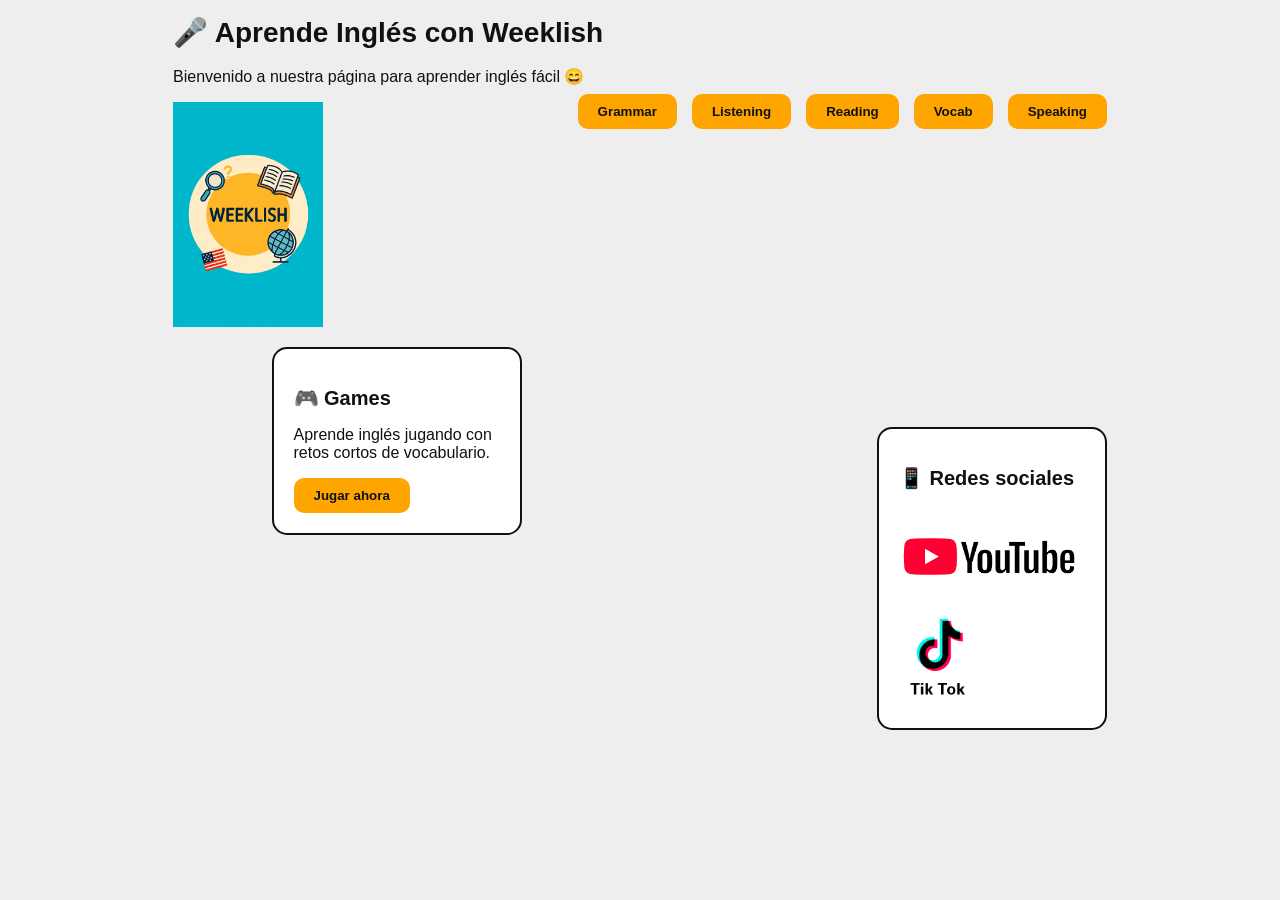
==== commit 08792dd0: "Update video title in index-github.html se cambio titulo Video de ejemplo a Deductions: Must, Might " ====
--- a/index-github.html
+++ b/index-github.html
@@ -319,7 +319,7 @@
       </div>
       <div class="level-panel" data-level-panel="advanced" hidden>
       <article class="lesson-card">
-        <h2>Video de ejemplo</h2>
+        <h2>Deductions: Must, Might and Can’t </h2>
         <video controls preload="metadata" playsinline>
           <source src="assets/dedcution.mp4" type="video/mp4">
           Tu navegador no puede reproducir este video. Prueba con otro navegador.
